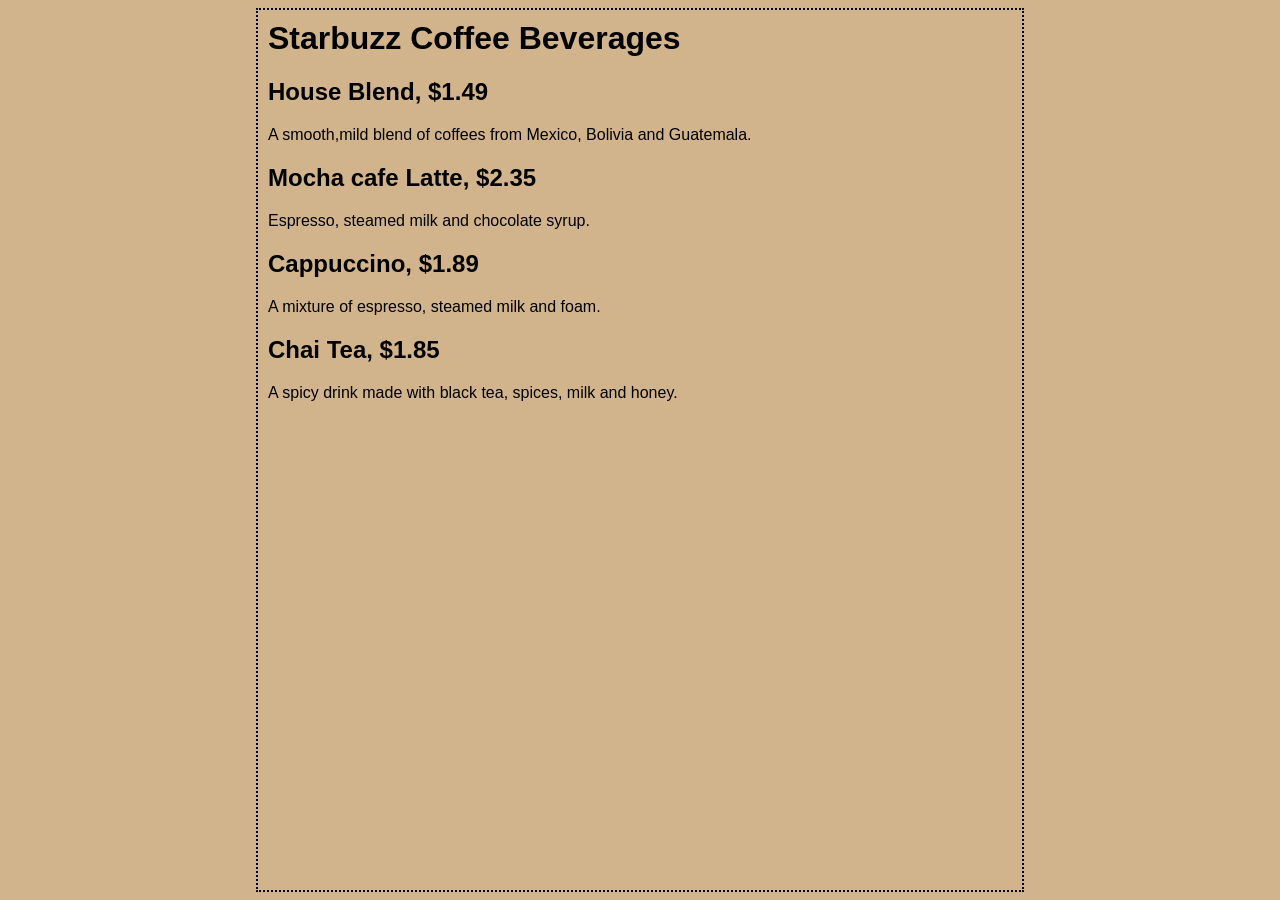
==== index.html @ a37685c5 "blog" ====
<html>
	<head>
		<title>Starbuzz Coffee</title>
		<style type="text/css">
		body{
			background-color:#d2b48c;
			margin-left:20%;
			margin-right:20%;
			border:2px dotted black;
			padding:10px 10px 10px 10px;
			font-family:sans-serif;
		}
		</style>
	</head>

	<body>
		<h1> Starbuzz Coffee Beverages </h1>

		<h2>House Blend, $1.49</h2>
		<p id="houseblend">A smooth,mild blend of coffees from Mexico, Bolivia and Guatemala.</p>

		<h2>Mocha cafe Latte, $2.35</h2>
		<p>Espresso, steamed milk and chocolate syrup.</p>

		<h2>Cappuccino, $1.89</h2>
		<p>A mixture of espresso, steamed milk and foam.</p>

		<h2>Chai Tea, $1.85</h2>
		<p>A spicy drink made with black tea, spices, milk and honey.</p>
	</body>
</html>
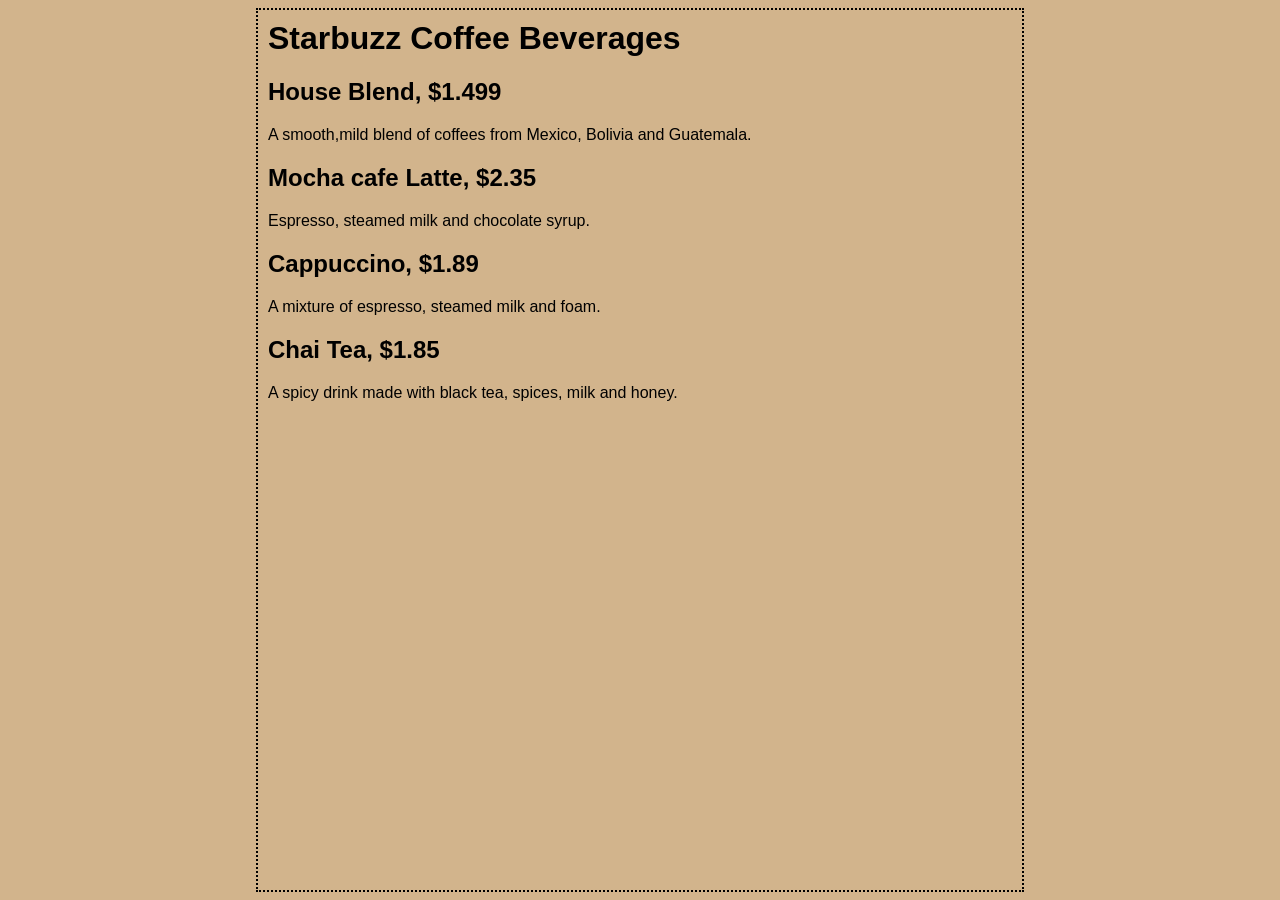
==== commit 9512ecbb: "测试" ====
--- a/index.html
+++ b/index.html
@@ -16,7 +16,7 @@
 	<body>
 		<h1> Starbuzz Coffee Beverages </h1>
 
-		<h2>House Blend, $1.49</h2>
+		<h2>House Blend, $1.499</h2>
 		<p id="houseblend">A smooth,mild blend of coffees from Mexico, Bolivia and Guatemala.</p>
 
 		<h2>Mocha cafe Latte, $2.35</h2>
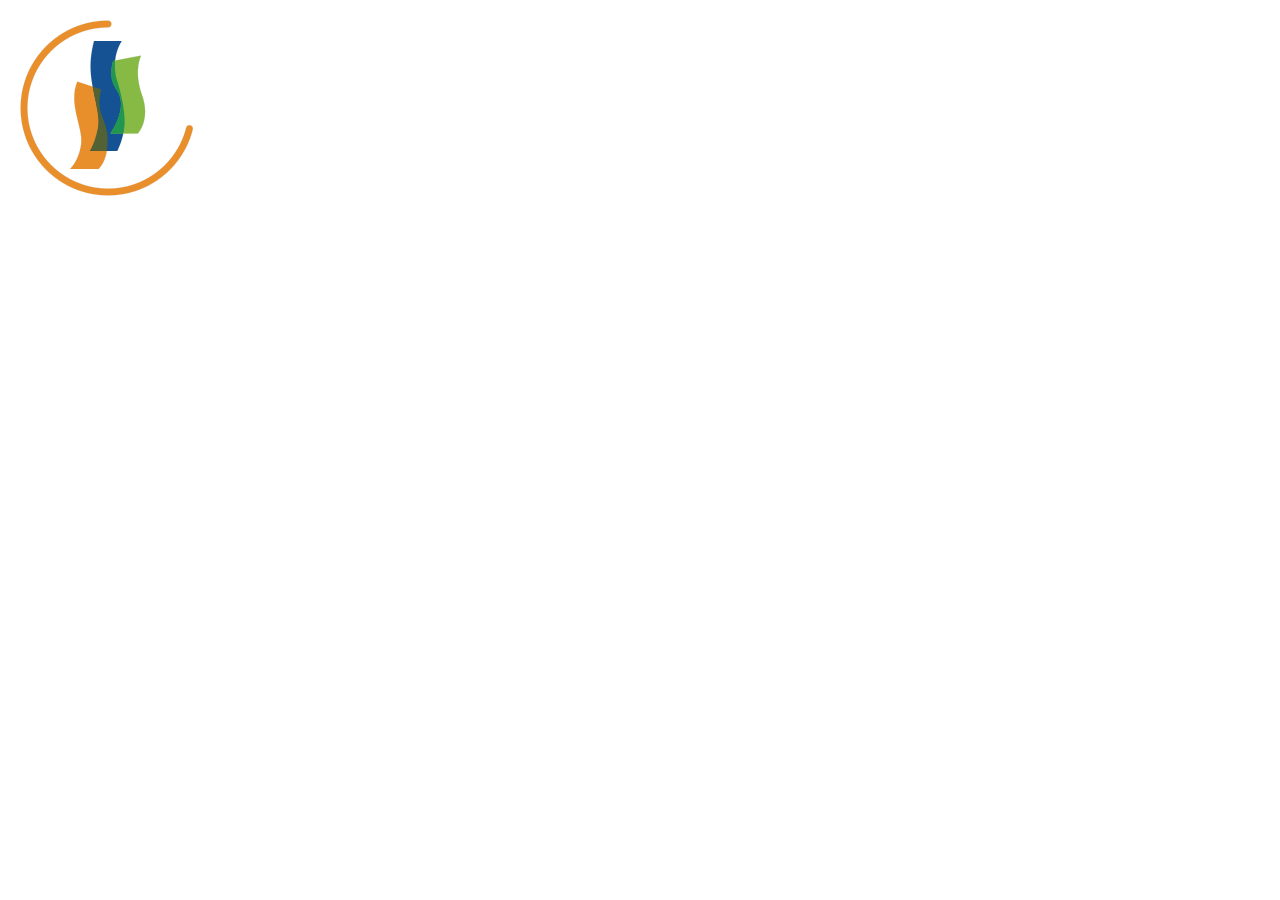
==== commit b2e0c1ac: "测试1" ====
--- a/index.html
+++ b/index.html
@@ -1,31 +1,81 @@
-<html>
-	<head>
-		<title>Starbuzz Coffee</title>
-		<style type="text/css">
-		body{
-			background-color:#d2b48c;
-			margin-left:20%;
-			margin-right:20%;
-			border:2px dotted black;
-			padding:10px 10px 10px 10px;
-			font-family:sans-serif;
-		}
-		</style>
-	</head>
+<!DOCTYPE html>
+<html lang="en">
+<head>
+    <meta http-equiv="Content-Type" content="text/html; charset=UTF-8">
+    <meta charset="utf-8">
+    <!-- <meta name="viewport" content="width=device-width,initial-scale=1"> -->
+    <meta name="viewport" content="user-scalable=no, initial-scale=1, maximum-scale=1, minimum-scale=1, width=device-width">
+    <meta http-equiv="X-UA-Compatible" content="IE=EmulateIE11">
+    <meta http-equiv="Expires" content="0">
+    <meta http-equiv="Pragma" content="no-cache">
+    <meta http-equiv="Cache-control" content="no-cache">
+    <meta http-equiv="Cache" content="no-cache">
+    <title>管养通</title>
+    <link rel="stylesheet" href="http://www.cewater.com.cn/3rd/element-ui2.4.8/lib/theme-chalk/index.css">
+    <link rel="stylesheet" href="./vendors/loaders.css">
+    <script type="text/javascript" src="http://webapi.amap.com/maps?v=1.4.4&key=2b1d267296f8bdb4d8b5f8b89c0b618b&plugin=AMap.Geocoder&plugin=AMap.Autocomplete"></script>
+    <!--引入高德地图UI组件库（1.0版本） -->
+    <script src="//webapi.amap.com/ui/1.0/main.js"></script>
 
-	<body>
-		<h1> Starbuzz Coffee Beverages </h1>
+    <!-- Bootstrap -->
+    <link href="http://www.ewateryun.com/3rd/bootstrap/dist/css/bootstrap.min.css" rel="stylesheet">
+    <!-- Font Awesome -->
+    <link href="./vendors/font-awesome/css/font-awesome.min.css" rel="stylesheet">
+    <link rel="stylesheet" href="../lib/arcgis/4.7/esri/css/main.css">
 
-		<h2>House Blend, $1.499</h2>
-		<p id="houseblend">A smooth,mild blend of coffees from Mexico, Bolivia and Guatemala.</p>
+    <!-- 引入样式 -->
+    <!--<link rel="stylesheet" href="https://unpkg.com/element-ui@1.4/lib/theme-default/index.css">-->
+</head>
 
-		<h2>Mocha cafe Latte, $2.35</h2>
-		<p>Espresso, steamed milk and chocolate syrup.</p>
-
-		<h2>Cappuccino, $1.89</h2>
-		<p>A mixture of espresso, steamed milk and foam.</p>
-
-		<h2>Chai Tea, $1.85</h2>
-		<p>A spicy drink made with black tea, spices, milk and honey.</p>
-	</body>
+<body class="app-body">
+<div id="app">
+    <show-big-image></show-big-image>
+    <div class="loadingMask" id="loadingMask">
+        <img src="./img/loadingLogo.gif">
+    </div>
+    <keep-alive>
+        <router-view></router-view>
+    </keep-alive>
+</div>
+<!-- jQuery -->
+<script src="./vendors/jquery/dist/jquery.min.js"></script>
+<!-- Bootstrap -->
+<script src="./vendors/bootstrap/dist/js/bootstrap.min.js"></script>
+<script src="http://www.ewateryun.com/3rd/vue2.5/dist/vue.min.js"></script>
+<script src="http://www.cewater.com.cn/3rd/element-ui2.4.8/lib/index.js"></script>
+<script src="../lib/arcgis/4.7/init.js"></script>
+<script type="text/javascript">
+    window.cesc = {
+        require: require,
+        define: define,
+        dojo: dojo
+    }
+</script>
+<!--webpack dll文件-->
+<script src=""></script>
+<!--
+<script type="text/javascript" src="./app.dc36a924.bundle.js"></script>-->
+ <script type="text/javascript" >
+    $.getScript("./app.dc36a924.bundle.js",function(){
+        console.log("脚本加载完成");
+                $('#loadingMask').hide();
+    });
+</script> 
+<!-- Custom Theme Scripts -->
+<script src="./vendors/custom.js"></script>
+<script type="text/javascript" src="cordova.js"></script>
+<!-- <script type="text/javascript">
+    window.onload=function(){
+        var socket = new SockJS("http://139.159.246.230:20881/endpointMain");
+        var stompClient = Stomp.over(socket);
+        var userInfo={
+            classes:"noon",
+            listUserNames:"[eadmin]",
+        };
+        stompClient.connect(userInfo, function () {
+            alert("f")
+        });
+    }
+</script> -->
+</body>
 </html>
--- a/vendors/loaders.css
+++ b/vendors/loaders.css
@@ -0,0 +1,2442 @@
+/**
+ *
+ * All animations must live in their own file
+ * in the animations directory and be included
+ * here.
+ *
+ */
+/**
+ * Styles shared by multiple animations
+ */
+@-webkit-keyframes scale {
+    0% {
+        -webkit-transform: scale(1);
+        transform: scale(1);
+        opacity: 1;
+    }
+
+    45% {
+        -webkit-transform: scale(0.1);
+        transform: scale(0.1);
+        opacity: 0.7;
+    }
+
+    80% {
+        -webkit-transform: scale(1);
+        transform: scale(1);
+        opacity: 1;
+    }
+}
+
+@keyframes scale {
+    0% {
+        -webkit-transform: scale(1);
+        transform: scale(1);
+        opacity: 1;
+    }
+
+    45% {
+        -webkit-transform: scale(0.1);
+        transform: scale(0.1);
+        opacity: 0.7;
+    }
+
+    80% {
+        -webkit-transform: scale(1);
+        transform: scale(1);
+        opacity: 1;
+    }
+}
+
+.ball-pulse > div:nth-child(0) {
+    -webkit-animation: scale 0.75s 0s infinite cubic-bezier(.2, .68, .18, 1.08);
+    animation: scale 0.75s 0s infinite cubic-bezier(.2, .68, .18, 1.08);
+}
+
+.ball-pulse > div:nth-child(1) {
+    -webkit-animation: scale 0.75s 0.12s infinite cubic-bezier(.2, .68, .18, 1.08);
+    animation: scale 0.75s 0.12s infinite cubic-bezier(.2, .68, .18, 1.08);
+}
+
+.ball-pulse > div:nth-child(2) {
+    -webkit-animation: scale 0.75s 0.24s infinite cubic-bezier(.2, .68, .18, 1.08);
+    animation: scale 0.75s 0.24s infinite cubic-bezier(.2, .68, .18, 1.08);
+}
+
+.ball-pulse > div:nth-child(3) {
+    -webkit-animation: scale 0.75s 0.36s infinite cubic-bezier(.2, .68, .18, 1.08);
+    animation: scale 0.75s 0.36s infinite cubic-bezier(.2, .68, .18, 1.08);
+}
+
+.ball-pulse > div {
+    background-color: #fff;
+    width: 15px;
+    height: 15px;
+    border-radius: 100%;
+    margin: 2px;
+    -webkit-animation-fill-mode: both;
+    animation-fill-mode: both;
+    display: inline-block;
+}
+
+@-webkit-keyframes ball-pulse-sync {
+    33% {
+        -webkit-transform: translateY(10px);
+        transform: translateY(10px);
+    }
+
+    66% {
+        -webkit-transform: translateY(-10px);
+        transform: translateY(-10px);
+    }
+
+    100% {
+        -webkit-transform: translateY(0);
+        transform: translateY(0);
+    }
+}
+
+@keyframes ball-pulse-sync {
+    33% {
+        -webkit-transform: translateY(10px);
+        transform: translateY(10px);
+    }
+
+    66% {
+        -webkit-transform: translateY(-10px);
+        transform: translateY(-10px);
+    }
+
+    100% {
+        -webkit-transform: translateY(0);
+        transform: translateY(0);
+    }
+}
+
+.ball-pulse-sync > div:nth-child(0) {
+    -webkit-animation: ball-pulse-sync 0.6s 0s infinite ease-in-out;
+    animation: ball-pulse-sync 0.6s 0s infinite ease-in-out;
+}
+
+.ball-pulse-sync > div:nth-child(1) {
+    -webkit-animation: ball-pulse-sync 0.6s 0.07s infinite ease-in-out;
+    animation: ball-pulse-sync 0.6s 0.07s infinite ease-in-out;
+}
+
+.ball-pulse-sync > div:nth-child(2) {
+    -webkit-animation: ball-pulse-sync 0.6s 0.14s infinite ease-in-out;
+    animation: ball-pulse-sync 0.6s 0.14s infinite ease-in-out;
+}
+
+.ball-pulse-sync > div:nth-child(3) {
+    -webkit-animation: ball-pulse-sync 0.6s 0.21s infinite ease-in-out;
+    animation: ball-pulse-sync 0.6s 0.21s infinite ease-in-out;
+}
+
+.ball-pulse-sync > div:nth-child(4) {
+    -webkit-animation: ball-pulse-sync 0.6s 0.28s infinite ease-in-out;
+    animation: ball-pulse-sync 0.6s 0.28s infinite ease-in-out;
+}
+
+.ball-pulse-sync > div:nth-child(5) {
+    -webkit-animation: ball-pulse-sync 0.6s 0.35s infinite ease-in-out;
+    animation: ball-pulse-sync 0.6s 0.35s infinite ease-in-out;
+}
+
+.ball-pulse-sync > div {
+    background-color: darkgray;
+    width: 15px;
+    height: 15px;
+    border-radius: 100%;
+    margin: 2px;
+    -webkit-animation-fill-mode: both;
+    animation-fill-mode: both;
+    display: inline-block;
+}
+
+@-webkit-keyframes ball-scale {
+    0% {
+        -webkit-transform: scale(0);
+        transform: scale(0);
+    }
+
+    100% {
+        -webkit-transform: scale(1);
+        transform: scale(1);
+        opacity: 0;
+    }
+}
+
+@keyframes ball-scale {
+    0% {
+        -webkit-transform: scale(0);
+        transform: scale(0);
+    }
+
+    100% {
+        -webkit-transform: scale(1);
+        transform: scale(1);
+        opacity: 0;
+    }
+}
+
+.ball-scale > div {
+    background-color: #fff;
+    width: 15px;
+    height: 15px;
+    border-radius: 100%;
+    margin: 2px;
+    -webkit-animation-fill-mode: both;
+    animation-fill-mode: both;
+    display: inline-block;
+    height: 60px;
+    width: 60px;
+    -webkit-animation: ball-scale 1s 0s ease-in-out infinite;
+    animation: ball-scale 1s 0s ease-in-out infinite;
+}
+
+@-webkit-keyframes rotate {
+    0% {
+        -webkit-transform: rotate(0deg);
+        transform: rotate(0deg);
+    }
+
+    50% {
+        -webkit-transform: rotate(180deg);
+        transform: rotate(180deg);
+    }
+
+    100% {
+        -webkit-transform: rotate(360deg);
+        transform: rotate(360deg);
+    }
+}
+
+@keyframes rotate {
+    0% {
+        -webkit-transform: rotate(0deg);
+        transform: rotate(0deg);
+    }
+
+    50% {
+        -webkit-transform: rotate(180deg);
+        transform: rotate(180deg);
+    }
+
+    100% {
+        -webkit-transform: rotate(360deg);
+        transform: rotate(360deg);
+    }
+}
+
+.ball-rotate {
+    position: relative;
+}
+
+.ball-rotate > div {
+    background-color: #fff;
+    width: 15px;
+    height: 15px;
+    border-radius: 100%;
+    margin: 2px;
+    -webkit-animation-fill-mode: both;
+    animation-fill-mode: both;
+    position: relative;
+}
+
+.ball-rotate > div:first-child {
+    -webkit-animation: rotate 1s 0s cubic-bezier(.7, -.13, .22, .86) infinite;
+    animation: rotate 1s 0s cubic-bezier(.7, -.13, .22, .86) infinite;
+}
+
+.ball-rotate > div:before, .ball-rotate > div:after {
+    background-color: #fff;
+    width: 15px;
+    height: 15px;
+    border-radius: 100%;
+    margin: 2px;
+    content: "";
+    position: absolute;
+    opacity: 0.8;
+}
+
+.ball-rotate > div:before {
+    top: 0px;
+    left: -28px;
+}
+
+.ball-rotate > div:after {
+    top: 0px;
+    left: 25px;
+}
+
+@keyframes rotate {
+    0% {
+        -webkit-transform: rotate(0deg) scale(1);
+        transform: rotate(0deg) scale(1);
+    }
+
+    50% {
+        -webkit-transform: rotate(180deg) scale(0.6);
+        transform: rotate(180deg) scale(0.6);
+    }
+
+    100% {
+        -webkit-transform: rotate(360deg) scale(1);
+        transform: rotate(360deg) scale(1);
+    }
+}
+
+.ball-clip-rotate > div {
+    background-color: #fff;
+    width: 15px;
+    height: 15px;
+    border-radius: 100%;
+    margin: 2px;
+    -webkit-animation-fill-mode: both;
+    animation-fill-mode: both;
+    border: 2px solid #fff;
+    border-bottom-color: transparent;
+    height: 25px;
+    width: 25px;
+    background: transparent !important;
+    display: inline-block;
+    -webkit-animation: rotate 0.75s 0s linear infinite;
+    animation: rotate 0.75s 0s linear infinite;
+}
+
+@keyframes rotate {
+    0% {
+        -webkit-transform: rotate(0deg) scale(1);
+        transform: rotate(0deg) scale(1);
+    }
+
+    50% {
+        -webkit-transform: rotate(180deg) scale(0.6);
+        transform: rotate(180deg) scale(0.6);
+    }
+
+    100% {
+        -webkit-transform: rotate(360deg) scale(1);
+        transform: rotate(360deg) scale(1);
+    }
+}
+
+@keyframes scale {
+    30% {
+        -webkit-transform: scale(0.3);
+        transform: scale(0.3);
+    }
+
+    100% {
+        -webkit-transform: scale(1);
+        transform: scale(1);
+    }
+}
+
+.ball-clip-rotate-pulse {
+    position: relative;
+    -webkit-transform: translateY(-15px);
+    -ms-transform: translateY(-15px);
+    transform: translateY(-15px);
+}
+
+.ball-clip-rotate-pulse > div {
+    -webkit-animation-fill-mode: both;
+    animation-fill-mode: both;
+    position: absolute;
+    top: 0px;
+    left: 0px;
+    border-radius: 100%;
+}
+
+.ball-clip-rotate-pulse > div:first-child {
+    background: #fff;
+    height: 16px;
+    width: 16px;
+    top: 9px;
+    left: 9px;
+    -webkit-animation: scale 1s 0s cubic-bezier(.09, .57, .49, .9) infinite;
+    animation: scale 1s 0s cubic-bezier(.09, .57, .49, .9) infinite;
+}
+
+.ball-clip-rotate-pulse > div:last-child {
+    position: absolute;
+    border: 2px solid #fff;
+    width: 30px;
+    height: 30px;
+    background: transparent;
+    border: 2px solid;
+    border-color: #fff transparent #fff transparent;
+    -webkit-animation: rotate 1s 0s cubic-bezier(.09, .57, .49, .9) infinite;
+    animation: rotate 1s 0s cubic-bezier(.09, .57, .49, .9) infinite;
+    -webkit-animation-duration: 1s;
+    animation-duration: 1s;
+}
+
+@keyframes rotate {
+    0% {
+        -webkit-transform: rotate(0deg) scale(1);
+        transform: rotate(0deg) scale(1);
+    }
+
+    50% {
+        -webkit-transform: rotate(180deg) scale(0.6);
+        transform: rotate(180deg) scale(0.6);
+    }
+
+    100% {
+        -webkit-transform: rotate(360deg) scale(1);
+        transform: rotate(360deg) scale(1);
+    }
+}
+
+.ball-clip-rotate-multiple {
+    position: relative;
+}
+
+.ball-clip-rotate-multiple > div {
+    -webkit-animation-fill-mode: both;
+    animation-fill-mode: both;
+    position: absolute;
+    left: 0px;
+    top: 0px;
+    border: 2px solid #fff;
+    border-bottom-color: transparent;
+    border-top-color: transparent;
+    border-radius: 100%;
+    height: 35px;
+    width: 35px;
+    -webkit-animation: rotate 1s 0s ease-in-out infinite;
+    animation: rotate 1s 0s ease-in-out infinite;
+}
+
+.ball-clip-rotate-multiple > div:last-child {
+    display: inline-block;
+    top: 10px;
+    left: 10px;
+    width: 15px;
+    height: 15px;
+    -webkit-animation-duration: 0.5s;
+    animation-duration: 0.5s;
+    border-color: #fff transparent #fff transparent;
+    -webkit-animation-direction: reverse;
+    animation-direction: reverse;
+}
+
+@-webkit-keyframes ball-scale-ripple {
+    0% {
+        -webkit-transform: scale(0.1);
+        transform: scale(0.1);
+        opacity: 1;
+    }
+
+    70% {
+        -webkit-transform: scale(1);
+        transform: scale(1);
+        opacity: 0.7;
+    }
+
+    100% {
+        opacity: 0.0;
+    }
+}
+
+@keyframes ball-scale-ripple {
+    0% {
+        -webkit-transform: scale(0.1);
+        transform: scale(0.1);
+        opacity: 1;
+    }
+
+    70% {
+        -webkit-transform: scale(1);
+        transform: scale(1);
+        opacity: 0.7;
+    }
+
+    100% {
+        opacity: 0.0;
+    }
+}
+
+.ball-scale-ripple > div {
+    -webkit-animation-fill-mode: both;
+    animation-fill-mode: both;
+    height: 50px;
+    width: 50px;
+    border-radius: 100%;
+    border: 2px solid #fff;
+    -webkit-animation: ball-scale-ripple 1s 0s infinite cubic-bezier(.21, .53, .56, .8);
+    animation: ball-scale-ripple 1s 0s infinite cubic-bezier(.21, .53, .56, .8);
+}
+
+@-webkit-keyframes ball-scale-ripple-multiple {
+    0% {
+        -webkit-transform: scale(0.1);
+        transform: scale(0.1);
+        opacity: 1;
+    }
+
+    70% {
+        -webkit-transform: scale(1);
+        transform: scale(1);
+        opacity: 0.7;
+    }
+
+    100% {
+        opacity: 0.0;
+    }
+}
+
+@keyframes ball-scale-ripple-multiple {
+    0% {
+        -webkit-transform: scale(0.1);
+        transform: scale(0.1);
+        opacity: 1;
+    }
+
+    70% {
+        -webkit-transform: scale(1);
+        transform: scale(1);
+        opacity: 0.7;
+    }
+
+    100% {
+        opacity: 0.0;
+    }
+}
+
+.ball-scale-ripple-multiple {
+    position: relative;
+    -webkit-transform: translateY(-25px);
+    -ms-transform: translateY(-25px);
+    transform: translateY(-25px);
+}
+
+.ball-scale-ripple-multiple > div:nth-child(0) {
+    -webkit-animation-delay: -0.2s;
+    animation-delay: -0.2s;
+}
+
+.ball-scale-ripple-multiple > div:nth-child(1) {
+    -webkit-animation-delay: 0s;
+    animation-delay: 0s;
+}
+
+.ball-scale-ripple-multiple > div:nth-child(2) {
+    -webkit-animation-delay: 0.2s;
+    animation-delay: 0.2s;
+}
+
+.ball-scale-ripple-multiple > div:nth-child(3) {
+    -webkit-animation-delay: 0.4s;
+    animation-delay: 0.4s;
+}
+
+.ball-scale-ripple-multiple > div {
+    -webkit-animation-fill-mode: both;
+    animation-fill-mode: both;
+    position: absolute;
+    top: 0;
+    left: 0;
+    width: 50px;
+    height: 50px;
+    border-radius: 100%;
+    border: 2px solid #fff;
+    -webkit-animation: ball-scale-ripple-multiple 1.25s 0s infinite cubic-bezier(.21, .53, .56, .8);
+    animation: ball-scale-ripple-multiple 1.25s 0s infinite cubic-bezier(.21, .53, .56, .8);
+}
+
+@-webkit-keyframes ball-beat {
+    50% {
+        opacity: 0.2;
+        -webkit-transform: scale(0.75);
+        transform: scale(0.75);
+    }
+
+    100% {
+        opacity: 1;
+        -webkit-transform: scale(1);
+        transform: scale(1);
+    }
+}
+
+@keyframes ball-beat {
+    50% {
+        opacity: 0.2;
+        -webkit-transform: scale(0.75);
+        transform: scale(0.75);
+    }
+
+    100% {
+        opacity: 1;
+        -webkit-transform: scale(1);
+        transform: scale(1);
+    }
+}
+
+.ball-beat > div {
+    background-color: #fff;
+    width: 15px;
+    height: 15px;
+    border-radius: 100%;
+    margin: 2px;
+    -webkit-animation-fill-mode: both;
+    animation-fill-mode: both;
+    display: inline-block;
+    -webkit-animation: ball-beat 0.7s 0s infinite linear;
+    animation: ball-beat 0.7s 0s infinite linear;
+}
+
+.ball-beat > div:nth-child(2n-1) {
+    -webkit-animation-delay: 0.35s !important;
+    animation-delay: 0.35s !important;
+}
+
+@-webkit-keyframes ball-scale-multiple {
+    0% {
+        -webkit-transform: scale(0);
+        transform: scale(0);
+        opacity: 0;
+    }
+
+    5% {
+        opacity: 1;
+    }
+
+    100% {
+        -webkit-transform: scale(1);
+        transform: scale(1);
+        opacity: 0;
+    }
+}
+
+@keyframes ball-scale-multiple {
+    0% {
+        -webkit-transform: scale(0);
+        transform: scale(0);
+        opacity: 0;
+    }
+
+    5% {
+        opacity: 1;
+    }
+
+    100% {
+        -webkit-transform: scale(1);
+        transform: scale(1);
+        opacity: 0;
+    }
+}
+
+.ball-scale-multiple {
+    position: relative;
+    -webkit-transform: translateY(-30px);
+    -ms-transform: translateY(-30px);
+    transform: translateY(-30px);
+}
+
+.ball-scale-multiple > div:nth-child(2) {
+    -webkit-animation-delay: 0.2s;
+    animation-delay: 0.2s;
+}
+
+.ball-scale-multiple > div:nth-child(3) {
+    -webkit-animation-delay: 0.4s;
+    animation-delay: 0.4s;
+}
+
+.ball-scale-multiple > div {
+    background-color: #fff;
+    width: 15px;
+    height: 15px;
+    border-radius: 100%;
+    margin: 2px;
+    -webkit-animation-fill-mode: both;
+    animation-fill-mode: both;
+    position: absolute;
+    left: 0px;
+    top: 0px;
+    opacity: 0;
+    margin: 0;
+    width: 60px;
+    height: 60px;
+    -webkit-animation: ball-scale-multiple 1s 0s linear infinite;
+    animation: ball-scale-multiple 1s 0s linear infinite;
+}
+
+@-webkit-keyframes ball-triangle-path-1 {
+    33% {
+        -webkit-transform: translate(25px, -50px);
+        transform: translate(25px, -50px);
+    }
+
+    66% {
+        -webkit-transform: translate(50px, 0px);
+        transform: translate(50px, 0px);
+    }
+
+    100% {
+        -webkit-transform: translate(0px, 0px);
+        transform: translate(0px, 0px);
+    }
+}
+
+@keyframes ball-triangle-path-1 {
+    33% {
+        -webkit-transform: translate(25px, -50px);
+        transform: translate(25px, -50px);
+    }
+
+    66% {
+        -webkit-transform: translate(50px, 0px);
+        transform: translate(50px, 0px);
+    }
+
+    100% {
+        -webkit-transform: translate(0px, 0px);
+        transform: translate(0px, 0px);
+    }
+}
+
+@-webkit-keyframes ball-triangle-path-2 {
+    33% {
+        -webkit-transform: translate(25px, 50px);
+        transform: translate(25px, 50px);
+    }
+
+    66% {
+        -webkit-transform: translate(-25px, 50px);
+        transform: translate(-25px, 50px);
+    }
+
+    100% {
+        -webkit-transform: translate(0px, 0px);
+        transform: translate(0px, 0px);
+    }
+}
+
+@keyframes ball-triangle-path-2 {
+    33% {
+        -webkit-transform: translate(25px, 50px);
+        transform: translate(25px, 50px);
+    }
+
+    66% {
+        -webkit-transform: translate(-25px, 50px);
+        transform: translate(-25px, 50px);
+    }
+
+    100% {
+        -webkit-transform: translate(0px, 0px);
+        transform: translate(0px, 0px);
+    }
+}
+
+@-webkit-keyframes ball-triangle-path-3 {
+    33% {
+        -webkit-transform: translate(-50px, 0px);
+        transform: translate(-50px, 0px);
+    }
+
+    66% {
+        -webkit-transform: translate(-25px, -50px);
+        transform: translate(-25px, -50px);
+    }
+
+    100% {
+        -webkit-transform: translate(0px, 0px);
+        transform: translate(0px, 0px);
+    }
+}
+
+@keyframes ball-triangle-path-3 {
+    33% {
+        -webkit-transform: translate(-50px, 0px);
+        transform: translate(-50px, 0px);
+    }
+
+    66% {
+        -webkit-transform: translate(-25px, -50px);
+        transform: translate(-25px, -50px);
+    }
+
+    100% {
+        -webkit-transform: translate(0px, 0px);
+        transform: translate(0px, 0px);
+    }
+}
+
+.ball-triangle-path {
+    position: relative;
+    -webkit-transform: translate(-25px, -25px);
+    -ms-transform: translate(-25px, -25px);
+    transform: translate(-25px, -25px);
+}
+
+.ball-triangle-path > div:nth-child(1) {
+    -webkit-animation-name: ball-triangle-path-1;
+    animation-name: ball-triangle-path-1;
+    -webkit-animation-delay: 0;
+    animation-delay: 0;
+    -webkit-animation-duration: 2s;
+    animation-duration: 2s;
+    -webkit-animation-timing-function: ease-in-out;
+    animation-timing-function: ease-in-out;
+    -webkit-animation-iteration-count: infinite;
+    animation-iteration-count: infinite;
+}
+
+.ball-triangle-path > div:nth-child(2) {
+    -webkit-animation-name: ball-triangle-path-2;
+    animation-name: ball-triangle-path-2;
+    -webkit-animation-delay: 0;
+    animation-delay: 0;
+    -webkit-animation-duration: 2s;
+    animation-duration: 2s;
+    -webkit-animation-timing-function: ease-in-out;
+    animation-timing-function: ease-in-out;
+    -webkit-animation-iteration-count: infinite;
+    animation-iteration-count: infinite;
+}
+
+.ball-triangle-path > div:nth-child(3) {
+    -webkit-animation-name: ball-triangle-path-3;
+    animation-name: ball-triangle-path-3;
+    -webkit-animation-delay: 0;
+    animation-delay: 0;
+    -webkit-animation-duration: 2s;
+    animation-duration: 2s;
+    -webkit-animation-timing-function: ease-in-out;
+    animation-timing-function: ease-in-out;
+    -webkit-animation-iteration-count: infinite;
+    animation-iteration-count: infinite;
+}
+
+.ball-triangle-path > div {
+    -webkit-animation-fill-mode: both;
+    animation-fill-mode: both;
+    position: absolute;
+    width: 10px;
+    height: 10px;
+    border-radius: 100%;
+    border: 1px solid #fff;
+}
+
+.ball-triangle-path > div:nth-of-type(1) {
+    top: 50px;
+}
+
+.ball-triangle-path > div:nth-of-type(2) {
+    left: 25px;
+}
+
+.ball-triangle-path > div:nth-of-type(3) {
+    top: 50px;
+    left: 50px;
+}
+
+@-webkit-keyframes ball-pulse-rise-even {
+    0% {
+        -webkit-transform: scale(1.1);
+        transform: scale(1.1);
+    }
+
+    25% {
+        -webkit-transform: translateY(-30px);
+        transform: translateY(-30px);
+    }
+
+    50% {
+        -webkit-transform: scale(0.4);
+        transform: scale(0.4);
+    }
+
+    75% {
+        -webkit-transform: translateY(30px);
+        transform: translateY(30px);
+    }
+
+    100% {
+        -webkit-transform: translateY(0);
+        transform: translateY(0);
+        -webkit-transform: scale(1);
+        transform: scale(1);
+    }
+}
+
+@keyframes ball-pulse-rise-even {
+    0% {
+        -webkit-transform: scale(1.1);
+        transform: scale(1.1);
+    }
+
+    25% {
+        -webkit-transform: translateY(-30px);
+        transform: translateY(-30px);
+    }
+
+    50% {
+        -webkit-transform: scale(0.4);
+        transform: scale(0.4);
+    }
+
+    75% {
+        -webkit-transform: translateY(30px);
+        transform: translateY(30px);
+    }
+
+    100% {
+        -webkit-transform: translateY(0);
+        transform: translateY(0);
+        -webkit-transform: scale(1);
+        transform: scale(1);
+    }
+}
+
+@-webkit-keyframes ball-pulse-rise-odd {
+    0% {
+        -webkit-transform: scale(0.4);
+        transform: scale(0.4);
+    }
+
+    25% {
+        -webkit-transform: translateY(30px);
+        transform: translateY(30px);
+    }
+
+    50% {
+        -webkit-transform: scale(1.1);
+        transform: scale(1.1);
+    }
+
+    75% {
+        -webkit-transform: translateY(-30px);
+        transform: translateY(-30px);
+    }
+
+    100% {
+        -webkit-transform: translateY(0);
+        transform: translateY(0);
+        -webkit-transform: scale(0.75);
+        transform: scale(0.75);
+    }
+}
+
+@keyframes ball-pulse-rise-odd {
+    0% {
+        -webkit-transform: scale(0.4);
+        transform: scale(0.4);
+    }
+
+    25% {
+        -webkit-transform: translateY(30px);
+        transform: translateY(30px);
+    }
+
+    50% {
+        -webkit-transform: scale(1.1);
+        transform: scale(1.1);
+    }
+
+    75% {
+        -webkit-transform: translateY(-30px);
+        transform: translateY(-30px);
+    }
+
+    100% {
+        -webkit-transform: translateY(0);
+        transform: translateY(0);
+        -webkit-transform: scale(0.75);
+        transform: scale(0.75);
+    }
+}
+
+.ball-pulse-rise > div {
+    background-color: #fff;
+    width: 15px;
+    height: 15px;
+    border-radius: 100%;
+    margin: 2px;
+    -webkit-animation-fill-mode: both;
+    animation-fill-mode: both;
+    display: inline-block;
+    -webkit-animation-duration: 1s;
+    animation-duration: 1s;
+    -webkit-animation-timing-function: cubic-bezier(.15, .46, .9, .6);
+    animation-timing-function: cubic-bezier(.15, .46, .9, .6);
+    -webkit-animation-iteration-count: infinite;
+    animation-iteration-count: infinite;
+    -webkit-animation-delay: 0;
+    animation-delay: 0;
+}
+
+.ball-pulse-rise > div:nth-child(2n) {
+    -webkit-animation-name: ball-pulse-rise-even;
+    animation-name: ball-pulse-rise-even;
+}
+
+.ball-pulse-rise > div:nth-child(2n-1) {
+    -webkit-animation-name: ball-pulse-rise-odd;
+    animation-name: ball-pulse-rise-odd;
+}
+
+@-webkit-keyframes ball-grid-beat {
+    50% {
+        opacity: 0.7;
+    }
+
+    100% {
+        opacity: 1;
+    }
+}
+
+@keyframes ball-grid-beat {
+    50% {
+        opacity: 0.7;
+    }
+
+    100% {
+        opacity: 1;
+    }
+}
+
+.ball-grid-beat {
+    width: 57px;
+}
+
+.ball-grid-beat > div:nth-child(1) {
+    -webkit-animation-delay: 0.36s;
+    animation-delay: 0.36s;
+    -webkit-animation-duration: 0.96s;
+    animation-duration: 0.96s;
+}
+
+.ball-grid-beat > div:nth-child(2) {
+    -webkit-animation-delay: 0.4s;
+    animation-delay: 0.4s;
+    -webkit-animation-duration: 0.93s;
+    animation-duration: 0.93s;
+}
+
+.ball-grid-beat > div:nth-child(3) {
+    -webkit-animation-delay: 0.68s;
+    animation-delay: 0.68s;
+    -webkit-animation-duration: 1.19s;
+    animation-duration: 1.19s;
+}
+
+.ball-grid-beat > div:nth-child(4) {
+    -webkit-animation-delay: 0.41s;
+    animation-delay: 0.41s;
+    -webkit-animation-duration: 1.13s;
+    animation-duration: 1.13s;
+}
+
+.ball-grid-beat > div:nth-child(5) {
+    -webkit-animation-delay: 0.71s;
+    animation-delay: 0.71s;
+    -webkit-animation-duration: 1.34s;
+    animation-duration: 1.34s;
+}
+
+.ball-grid-beat > div:nth-child(6) {
+    -webkit-animation-delay: -0.15s;
+    animation-delay: -0.15s;
+    -webkit-animation-duration: 0.94s;
+    animation-duration: 0.94s;
+}
+
+.ball-grid-beat > div:nth-child(7) {
+    -webkit-animation-delay: -0.12s;
+    animation-delay: -0.12s;
+    -webkit-animation-duration: 1.2s;
+    animation-duration: 1.2s;
+}
+
+.ball-grid-beat > div:nth-child(8) {
+    -webkit-animation-delay: 0.01s;
+    animation-delay: 0.01s;
+    -webkit-animation-duration: 0.82s;
+    animation-duration: 0.82s;
+}
+
+.ball-grid-beat > div:nth-child(9) {
+    -webkit-animation-delay: 0.32s;
+    animation-delay: 0.32s;
+    -webkit-animation-duration: 1.19s;
+    animation-duration: 1.19s;
+}
+
+.ball-grid-beat > div {
+    background-color: #fff;
+    width: 15px;
+    height: 15px;
+    border-radius: 100%;
+    margin: 2px;
+    -webkit-animation-fill-mode: both;
+    animation-fill-mode: both;
+    display: inline-block;
+    float: left;
+    -webkit-animation-name: ball-grid-beat;
+    animation-name: ball-grid-beat;
+    -webkit-animation-iteration-count: infinite;
+    animation-iteration-count: infinite;
+    -webkit-animation-delay: 0;
+    animation-delay: 0;
+}
+
+@-webkit-keyframes ball-grid-pulse {
+    0% {
+        -webkit-transform: scale(1);
+        transform: scale(1);
+    }
+
+    50% {
+        -webkit-transform: scale(0.5);
+        transform: scale(0.5);
+        opacity: 0.7;
+    }
+
+    100% {
+        -webkit-transform: scale(1);
+        transform: scale(1);
+        opacity: 1;
+    }
+}
+
+@keyframes ball-grid-pulse {
+    0% {
+        -webkit-transform: scale(1);
+        transform: scale(1);
+    }
+
+    50% {
+        -webkit-transform: scale(0.5);
+        transform: scale(0.5);
+        opacity: 0.7;
+    }
+
+    100% {
+        -webkit-transform: scale(1);
+        transform: scale(1);
+        opacity: 1;
+    }
+}
+
+.ball-grid-pulse {
+    width: 57px;
+}
+
+.ball-grid-pulse > div:nth-child(1) {
+    -webkit-animation-delay: -0.06s;
+    animation-delay: -0.06s;
+    -webkit-animation-duration: 0.72s;
+    animation-duration: 0.72s;
+}
+
+.ball-grid-pulse > div:nth-child(2) {
+    -webkit-animation-delay: 0.25s;
+    animation-delay: 0.25s;
+    -webkit-animation-duration: 1.02s;
+    animation-duration: 1.02s;
+}
+
+.ball-grid-pulse > div:nth-child(3) {
+    -webkit-animation-delay: -0.17s;
+    animation-delay: -0.17s;
+    -webkit-animation-duration: 1.28s;
+    animation-duration: 1.28s;
+}
+
+.ball-grid-pulse > div:nth-child(4) {
+    -webkit-animation-delay: 0.48s;
+    animation-delay: 0.48s;
+    -webkit-animation-duration: 1.42s;
+    animation-duration: 1.42s;
+}
+
+.ball-grid-pulse > div:nth-child(5) {
+    -webkit-animation-delay: 0.31s;
+    animation-delay: 0.31s;
+    -webkit-animation-duration: 1.45s;
+    animation-duration: 1.45s;
+}
+
+.ball-grid-pulse > div:nth-child(6) {
+    -webkit-animation-delay: 0.03s;
+    animation-delay: 0.03s;
+    -webkit-animation-duration: 1.18s;
+    animation-duration: 1.18s;
+}
+
+.ball-grid-pulse > div:nth-child(7) {
+    -webkit-animation-delay: 0.46s;
+    animation-delay: 0.46s;
+    -webkit-animation-duration: 0.87s;
+    animation-duration: 0.87s;
+}
+
+.ball-grid-pulse > div:nth-child(8) {
+    -webkit-animation-delay: 0.78s;
+    animation-delay: 0.78s;
+    -webkit-animation-duration: 1.45s;
+    animation-duration: 1.45s;
+}
+
+.ball-grid-pulse > div:nth-child(9) {
+    -webkit-animation-delay: 0.45s;
+    animation-delay: 0.45s;
+    -webkit-animation-duration: 1.06s;
+    animation-duration: 1.06s;
+}
+
+.ball-grid-pulse > div {
+    background-color: #fff;
+    width: 15px;
+    height: 15px;
+    border-radius: 100%;
+    margin: 2px;
+    -webkit-animation-fill-mode: both;
+    animation-fill-mode: both;
+    display: inline-block;
+    float: left;
+    -webkit-animation-name: ball-grid-pulse;
+    animation-name: ball-grid-pulse;
+    -webkit-animation-iteration-count: infinite;
+    animation-iteration-count: infinite;
+    -webkit-animation-delay: 0;
+    animation-delay: 0;
+}
+
+@-webkit-keyframes ball-spin-fade-loader {
+    50% {
+        opacity: 0.3;
+        -webkit-transform: scale(0.4);
+        transform: scale(0.4);
+    }
+
+    100% {
+        opacity: 1;
+        -webkit-transform: scale(1);
+        transform: scale(1);
+    }
+}
+
+@keyframes ball-spin-fade-loader {
+    50% {
+        opacity: 0.3;
+        -webkit-transform: scale(0.4);
+        transform: scale(0.4);
+    }
+
+    100% {
+        opacity: 1;
+        -webkit-transform: scale(1);
+        transform: scale(1);
+    }
+}
+
+.ball-spin-fade-loader {
+    position: relative;
+}
+
+.ball-spin-fade-loader > div:nth-child(1) {
+    top: 25px;
+    left: 0;
+    -webkit-animation: ball-spin-fade-loader 1s 0s infinite linear;
+    animation: ball-spin-fade-loader 1s 0s infinite linear;
+}
+
+.ball-spin-fade-loader > div:nth-child(2) {
+    top: 17.04545px;
+    left: 17.04545px;
+    -webkit-animation: ball-spin-fade-loader 1s 0.12s infinite linear;
+    animation: ball-spin-fade-loader 1s 0.12s infinite linear;
+}
+
+.ball-spin-fade-loader > div:nth-child(3) {
+    top: 0;
+    left: 25px;
+    -webkit-animation: ball-spin-fade-loader 1s 0.24s infinite linear;
+    animation: ball-spin-fade-loader 1s 0.24s infinite linear;
+}
+
+.ball-spin-fade-loader > div:nth-child(4) {
+    top: -17.04545px;
+    left: 17.04545px;
+    -webkit-animation: ball-spin-fade-loader 1s 0.36s infinite linear;
+    animation: ball-spin-fade-loader 1s 0.36s infinite linear;
+}
+
+.ball-spin-fade-loader > div:nth-child(5) {
+    top: -25px;
+    left: 0;
+    -webkit-animation: ball-spin-fade-loader 1s 0.48s infinite linear;
+    animation: ball-spin-fade-loader 1s 0.48s infinite linear;
+}
+
+.ball-spin-fade-loader > div:nth-child(6) {
+    top: -17.04545px;
+    left: -17.04545px;
+    -webkit-animation: ball-spin-fade-loader 1s 0.6s infinite linear;
+    animation: ball-spin-fade-loader 1s 0.6s infinite linear;
+}
+
+.ball-spin-fade-loader > div:nth-child(7) {
+    top: 0;
+    left: -25px;
+    -webkit-animation: ball-spin-fade-loader 1s 0.72s infinite linear;
+    animation: ball-spin-fade-loader 1s 0.72s infinite linear;
+}
+
+.ball-spin-fade-loader > div:nth-child(8) {
+    top: 17.04545px;
+    left: -17.04545px;
+    -webkit-animation: ball-spin-fade-loader 1s 0.84s infinite linear;
+    animation: ball-spin-fade-loader 1s 0.84s infinite linear;
+}
+
+.ball-spin-fade-loader > div {
+    background-color: #fff;
+    width: 15px;
+    height: 15px;
+    border-radius: 100%;
+    margin: 2px;
+    -webkit-animation-fill-mode: both;
+    animation-fill-mode: both;
+    position: absolute;
+}
+
+@-webkit-keyframes ball-spin-loader {
+    75% {
+        opacity: 0.2;
+    }
+
+    100% {
+        opacity: 1;
+    }
+}
+
+@keyframes ball-spin-loader {
+    75% {
+        opacity: 0.2;
+    }
+
+    100% {
+        opacity: 1;
+    }
+}
+
+.ball-spin-loader {
+    position: relative;
+}
+
+.ball-spin-loader > span:nth-child(1) {
+    top: 45px;
+    left: 0;
+    -webkit-animation: ball-spin-loader 2s 0.9s infinite linear;
+    animation: ball-spin-loader 2s 0.9s infinite linear;
+}
+
+.ball-spin-loader > span:nth-child(2) {
+    top: 30.68182px;
+    left: 30.68182px;
+    -webkit-animation: ball-spin-loader 2s 1.8s infinite linear;
+    animation: ball-spin-loader 2s 1.8s infinite linear;
+}
+
+.ball-spin-loader > span:nth-child(3) {
+    top: 0;
+    left: 45px;
+    -webkit-animation: ball-spin-loader 2s 2.7s infinite linear;
+    animation: ball-spin-loader 2s 2.7s infinite linear;
+}
+
+.ball-spin-loader > span:nth-child(4) {
+    top: -30.68182px;
+    left: 30.68182px;
+    -webkit-animation: ball-spin-loader 2s 3.6s infinite linear;
+    animation: ball-spin-loader 2s 3.6s infinite linear;
+}
+
+.ball-spin-loader > span:nth-child(5) {
+    top: -45px;
+    left: 0;
+    -webkit-animation: ball-spin-loader 2s 4.5s infinite linear;
+    animation: ball-spin-loader 2s 4.5s infinite linear;
+}
+
+.ball-spin-loader > span:nth-child(6) {
+    top: -30.68182px;
+    left: -30.68182px;
+    -webkit-animation: ball-spin-loader 2s 5.4s infinite linear;
+    animation: ball-spin-loader 2s 5.4s infinite linear;
+}
+
+.ball-spin-loader > span:nth-child(7) {
+    top: 0;
+    left: -45px;
+    -webkit-animation: ball-spin-loader 2s 6.3s infinite linear;
+    animation: ball-spin-loader 2s 6.3s infinite linear;
+}
+
+.ball-spin-loader > span:nth-child(8) {
+    top: 30.68182px;
+    left: -30.68182px;
+    -webkit-animation: ball-spin-loader 2s 7.2s infinite linear;
+    animation: ball-spin-loader 2s 7.2s infinite linear;
+}
+
+.ball-spin-loader > div {
+    -webkit-animation-fill-mode: both;
+    animation-fill-mode: both;
+    position: absolute;
+    width: 15px;
+    height: 15px;
+    border-radius: 100%;
+    background: green;
+}
+
+@-webkit-keyframes ball-zig {
+    33% {
+        -webkit-transform: translate(-15px, -30px);
+        transform: translate(-15px, -30px);
+    }
+
+    66% {
+        -webkit-transform: translate(15px, -30px);
+        transform: translate(15px, -30px);
+    }
+
+    100% {
+        -webkit-transform: translate(0, 0);
+        transform: translate(0, 0);
+    }
+}
+
+@keyframes ball-zig {
+    33% {
+        -webkit-transform: translate(-15px, -30px);
+        transform: translate(-15px, -30px);
+    }
+
+    66% {
+        -webkit-transform: translate(15px, -30px);
+        transform: translate(15px, -30px);
+    }
+
+    100% {
+        -webkit-transform: translate(0, 0);
+        transform: translate(0, 0);
+    }
+}
+
+@-webkit-keyframes ball-zag {
+    33% {
+        -webkit-transform: translate(15px, 30px);
+        transform: translate(15px, 30px);
+    }
+
+    66% {
+        -webkit-transform: translate(-15px, 30px);
+        transform: translate(-15px, 30px);
+    }
+
+    100% {
+        -webkit-transform: translate(0, 0);
+        transform: translate(0, 0);
+    }
+}
+
+@keyframes ball-zag {
+    33% {
+        -webkit-transform: translate(15px, 30px);
+        transform: translate(15px, 30px);
+    }
+
+    66% {
+        -webkit-transform: translate(-15px, 30px);
+        transform: translate(-15px, 30px);
+    }
+
+    100% {
+        -webkit-transform: translate(0, 0);
+        transform: translate(0, 0);
+    }
+}
+
+.ball-zig-zag {
+    position: relative;
+    -webkit-transform: translate(-15px, -15px);
+    -ms-transform: translate(-15px, -15px);
+    transform: translate(-15px, -15px);
+}
+
+.ball-zig-zag > div {
+    background-color: #fff;
+    width: 15px;
+    height: 15px;
+    border-radius: 100%;
+    margin: 2px;
+    -webkit-animation-fill-mode: both;
+    animation-fill-mode: both;
+    position: absolute;
+    margin-left: 15px;
+    top: 30px;
+    left: 30px;
+}
+
+.ball-zig-zag > div:first-child {
+    -webkit-animation: ball-zig 0.7s 0s infinite linear;
+    animation: ball-zig 0.7s 0s infinite linear;
+}
+
+.ball-zig-zag > div:last-child {
+    -webkit-animation: ball-zag 0.7s 0s infinite linear;
+    animation: ball-zag 0.7s 0s infinite linear;
+}
+
+@-webkit-keyframes ball-zig-deflect {
+    17% {
+        -webkit-transform: translate(-15px, -30px);
+        transform: translate(-15px, -30px);
+    }
+
+    34% {
+        -webkit-transform: translate(15px, -30px);
+        transform: translate(15px, -30px);
+    }
+
+    50% {
+        -webkit-transform: translate(0, 0);
+        transform: translate(0, 0);
+    }
+
+    67% {
+        -webkit-transform: translate(15px, -30px);
+        transform: translate(15px, -30px);
+    }
+
+    84% {
+        -webkit-transform: translate(-15px, -30px);
+        transform: translate(-15px, -30px);
+    }
+
+    100% {
+        -webkit-transform: translate(0, 0);
+        transform: translate(0, 0);
+    }
+}
+
+@keyframes ball-zig-deflect {
+    17% {
+        -webkit-transform: translate(-15px, -30px);
+        transform: translate(-15px, -30px);
+    }
+
+    34% {
+        -webkit-transform: translate(15px, -30px);
+        transform: translate(15px, -30px);
+    }
+
+    50% {
+        -webkit-transform: translate(0, 0);
+        transform: translate(0, 0);
+    }
+
+    67% {
+        -webkit-transform: translate(15px, -30px);
+        transform: translate(15px, -30px);
+    }
+
+    84% {
+        -webkit-transform: translate(-15px, -30px);
+        transform: translate(-15px, -30px);
+    }
+
+    100% {
+        -webkit-transform: translate(0, 0);
+        transform: translate(0, 0);
+    }
+}
+
+@-webkit-keyframes ball-zag-deflect {
+    17% {
+        -webkit-transform: translate(15px, 30px);
+        transform: translate(15px, 30px);
+    }
+
+    34% {
+        -webkit-transform: translate(-15px, 30px);
+        transform: translate(-15px, 30px);
+    }
+
+    50% {
+        -webkit-transform: translate(0, 0);
+        transform: translate(0, 0);
+    }
+
+    67% {
+        -webkit-transform: translate(-15px, 30px);
+        transform: translate(-15px, 30px);
+    }
+
+    84% {
+        -webkit-transform: translate(15px, 30px);
+        transform: translate(15px, 30px);
+    }
+
+    100% {
+        -webkit-transform: translate(0, 0);
+        transform: translate(0, 0);
+    }
+}
+
+@keyframes ball-zag-deflect {
+    17% {
+        -webkit-transform: translate(15px, 30px);
+        transform: translate(15px, 30px);
+    }
+
+    34% {
+        -webkit-transform: translate(-15px, 30px);
+        transform: translate(-15px, 30px);
+    }
+
+    50% {
+        -webkit-transform: translate(0, 0);
+        transform: translate(0, 0);
+    }
+
+    67% {
+        -webkit-transform: translate(-15px, 30px);
+        transform: translate(-15px, 30px);
+    }
+
+    84% {
+        -webkit-transform: translate(15px, 30px);
+        transform: translate(15px, 30px);
+    }
+
+    100% {
+        -webkit-transform: translate(0, 0);
+        transform: translate(0, 0);
+    }
+}
+
+.ball-zig-zag-deflect {
+    position: relative;
+    -webkit-transform: translate(-15px, -15px);
+    -ms-transform: translate(-15px, -15px);
+    transform: translate(-15px, -15px);
+}
+
+.ball-zig-zag-deflect > div {
+    background-color: #fff;
+    width: 15px;
+    height: 15px;
+    border-radius: 100%;
+    margin: 2px;
+    -webkit-animation-fill-mode: both;
+    animation-fill-mode: both;
+    position: absolute;
+    margin-left: 15px;
+    top: 30px;
+    left: 30px;
+}
+
+.ball-zig-zag-deflect > div:first-child {
+    -webkit-animation: ball-zig-deflect 1.5s 0s infinite linear;
+    animation: ball-zig-deflect 1.5s 0s infinite linear;
+}
+
+.ball-zig-zag-deflect > div:last-child {
+    -webkit-animation: ball-zag-deflect 1.5s 0s infinite linear;
+    animation: ball-zag-deflect 1.5s 0s infinite linear;
+}
+
+/**
+ * Lines
+ */
+@-webkit-keyframes line-scale {
+    0% {
+        -webkit-transform: scaley(1);
+        transform: scaley(1);
+    }
+
+    50% {
+        -webkit-transform: scaley(0.4);
+        transform: scaley(0.4);
+    }
+
+    100% {
+        -webkit-transform: scaley(1);
+        transform: scaley(1);
+    }
+}
+
+@keyframes line-scale {
+    0% {
+        -webkit-transform: scaley(1);
+        transform: scaley(1);
+    }
+
+    50% {
+        -webkit-transform: scaley(0.4);
+        transform: scaley(0.4);
+    }
+
+    100% {
+        -webkit-transform: scaley(1);
+        transform: scaley(1);
+    }
+}
+
+.line-scale > div:nth-child(1) {
+    -webkit-animation: line-scale 1s 0.1s infinite cubic-bezier(.2, .68, .18, 1.08);
+    animation: line-scale 1s 0.1s infinite cubic-bezier(.2, .68, .18, 1.08);
+}
+
+.line-scale > div:nth-child(2) {
+    -webkit-animation: line-scale 1s 0.2s infinite cubic-bezier(.2, .68, .18, 1.08);
+    animation: line-scale 1s 0.2s infinite cubic-bezier(.2, .68, .18, 1.08);
+}
+
+.line-scale > div:nth-child(3) {
+    -webkit-animation: line-scale 1s 0.3s infinite cubic-bezier(.2, .68, .18, 1.08);
+    animation: line-scale 1s 0.3s infinite cubic-bezier(.2, .68, .18, 1.08);
+}
+
+.line-scale > div:nth-child(4) {
+    -webkit-animation: line-scale 1s 0.4s infinite cubic-bezier(.2, .68, .18, 1.08);
+    animation: line-scale 1s 0.4s infinite cubic-bezier(.2, .68, .18, 1.08);
+}
+
+.line-scale > div:nth-child(5) {
+    -webkit-animation: line-scale 1s 0.5s infinite cubic-bezier(.2, .68, .18, 1.08);
+    animation: line-scale 1s 0.5s infinite cubic-bezier(.2, .68, .18, 1.08);
+}
+
+.line-scale > div {
+    background-color: #fff;
+    width: 4px;
+    height: 35px;
+    border-radius: 2px;
+    margin: 2px;
+    -webkit-animation-fill-mode: both;
+    animation-fill-mode: both;
+    display: inline-block;
+}
+
+@-webkit-keyframes line-scale-party {
+    0% {
+        -webkit-transform: scale(1);
+        transform: scale(1);
+    }
+
+    50% {
+        -webkit-transform: scale(0.5);
+        transform: scale(0.5);
+    }
+
+    100% {
+        -webkit-transform: scale(1);
+        transform: scale(1);
+    }
+}
+
+@keyframes line-scale-party {
+    0% {
+        -webkit-transform: scale(1);
+        transform: scale(1);
+    }
+
+    50% {
+        -webkit-transform: scale(0.5);
+        transform: scale(0.5);
+    }
+
+    100% {
+        -webkit-transform: scale(1);
+        transform: scale(1);
+    }
+}
+
+.line-scale-party > div:nth-child(1) {
+    -webkit-animation-delay: 0.77s;
+    animation-delay: 0.77s;
+    -webkit-animation-duration: 1.26s;
+    animation-duration: 1.26s;
+}
+
+.line-scale-party > div:nth-child(2) {
+    -webkit-animation-delay: 0.29s;
+    animation-delay: 0.29s;
+    -webkit-animation-duration: 0.43s;
+    animation-duration: 0.43s;
+}
+
+.line-scale-party > div:nth-child(3) {
+    -webkit-animation-delay: 0.28s;
+    animation-delay: 0.28s;
+    -webkit-animation-duration: 1.01s;
+    animation-duration: 1.01s;
+}
+
+.line-scale-party > div:nth-child(4) {
+    -webkit-animation-delay: 0.74s;
+    animation-delay: 0.74s;
+    -webkit-animation-duration: 0.73s;
+    animation-duration: 0.73s;
+}
+
+.line-scale-party > div {
+    background-color: #fff;
+    width: 4px;
+    height: 35px;
+    border-radius: 2px;
+    margin: 2px;
+    -webkit-animation-fill-mode: both;
+    animation-fill-mode: both;
+    display: inline-block;
+    -webkit-animation-name: line-scale-party;
+    animation-name: line-scale-party;
+    -webkit-animation-iteration-count: infinite;
+    animation-iteration-count: infinite;
+    -webkit-animation-delay: 0;
+    animation-delay: 0;
+}
+
+@-webkit-keyframes line-scale-pulse-out {
+    0% {
+        -webkit-transform: scaley(1);
+        transform: scaley(1);
+    }
+
+    50% {
+        -webkit-transform: scaley(0.4);
+        transform: scaley(0.4);
+    }
+
+    100% {
+        -webkit-transform: scaley(1);
+        transform: scaley(1);
+    }
+}
+
+@keyframes line-scale-pulse-out {
+    0% {
+        -webkit-transform: scaley(1);
+        transform: scaley(1);
+    }
+
+    50% {
+        -webkit-transform: scaley(0.4);
+        transform: scaley(0.4);
+    }
+
+    100% {
+        -webkit-transform: scaley(1);
+        transform: scaley(1);
+    }
+}
+
+.line-scale-pulse-out > div {
+    background-color: #fff;
+    width: 4px;
+    height: 35px;
+    border-radius: 2px;
+    margin: 2px;
+    -webkit-animation-fill-mode: both;
+    animation-fill-mode: both;
+    display: inline-block;
+    -webkit-animation: line-scale-pulse-out 0.9s 0s infinite cubic-bezier(.85, .25, .37, .85);
+    animation: line-scale-pulse-out 0.9s 0s infinite cubic-bezier(.85, .25, .37, .85);
+}
+
+.line-scale-pulse-out > div:nth-child(2), .line-scale-pulse-out > div:nth-child(4) {
+    -webkit-animation-delay: 0.2s !important;
+    animation-delay: 0.2s !important;
+}
+
+.line-scale-pulse-out > div:nth-child(1), .line-scale-pulse-out > div:nth-child(5) {
+    -webkit-animation-delay: 0.4s !important;
+    animation-delay: 0.4s !important;
+}
+
+@-webkit-keyframes line-scale-pulse-out-rapid {
+    0% {
+        -webkit-transform: scaley(1);
+        transform: scaley(1);
+    }
+
+    80% {
+        -webkit-transform: scaley(0.3);
+        transform: scaley(0.3);
+    }
+
+    90% {
+        -webkit-transform: scaley(1);
+        transform: scaley(1);
+    }
+}
+
+@keyframes line-scale-pulse-out-rapid {
+    0% {
+        -webkit-transform: scaley(1);
+        transform: scaley(1);
+    }
+
+    80% {
+        -webkit-transform: scaley(0.3);
+        transform: scaley(0.3);
+    }
+
+    90% {
+        -webkit-transform: scaley(1);
+        transform: scaley(1);
+    }
+}
+
+.line-scale-pulse-out-rapid > div {
+    background-color: #fff;
+    width: 4px;
+    height: 35px;
+    border-radius: 2px;
+    margin: 2px;
+    -webkit-animation-fill-mode: both;
+    animation-fill-mode: both;
+    display: inline-block;
+    -webkit-animation: line-scale-pulse-out-rapid 0.9s 0s infinite cubic-bezier(.11, .49, .38, .78);
+    animation: line-scale-pulse-out-rapid 0.9s 0s infinite cubic-bezier(.11, .49, .38, .78);
+}
+
+.line-scale-pulse-out-rapid > div:nth-child(2), .line-scale-pulse-out-rapid > div:nth-child(4) {
+    -webkit-animation-delay: 0.25s !important;
+    animation-delay: 0.25s !important;
+}
+
+.line-scale-pulse-out-rapid > div:nth-child(1), .line-scale-pulse-out-rapid > div:nth-child(5) {
+    -webkit-animation-delay: 0.5s !important;
+    animation-delay: 0.5s !important;
+}
+
+@-webkit-keyframes line-spin-fade-loader {
+    50% {
+        opacity: 0.3;
+    }
+
+    100% {
+        opacity: 1;
+    }
+}
+
+@keyframes line-spin-fade-loader {
+    50% {
+        opacity: 0.3;
+    }
+
+    100% {
+        opacity: 1;
+    }
+}
+
+.line-spin-fade-loader {
+    position: relative;
+}
+
+.line-spin-fade-loader > div:nth-child(1) {
+    top: 20px;
+    left: 0;
+    -webkit-animation: line-spin-fade-loader 1.2s 0.12s infinite ease-in-out;
+    animation: line-spin-fade-loader 1.2s 0.12s infinite ease-in-out;
+}
+
+.line-spin-fade-loader > div:nth-child(2) {
+    top: 13.63636px;
+    left: 13.63636px;
+    -webkit-transform: rotate(-45deg);
+    -ms-transform: rotate(-45deg);
+    transform: rotate(-45deg);
+    -webkit-animation: line-spin-fade-loader 1.2s 0.24s infinite ease-in-out;
+    animation: line-spin-fade-loader 1.2s 0.24s infinite ease-in-out;
+}
+
+.line-spin-fade-loader > div:nth-child(3) {
+    top: 0;
+    left: 20px;
+    -webkit-transform: rotate(90deg);
+    -ms-transform: rotate(90deg);
+    transform: rotate(90deg);
+    -webkit-animation: line-spin-fade-loader 1.2s 0.36s infinite ease-in-out;
+    animation: line-spin-fade-loader 1.2s 0.36s infinite ease-in-out;
+}
+
+.line-spin-fade-loader > div:nth-child(4) {
+    top: -13.63636px;
+    left: 13.63636px;
+    -webkit-transform: rotate(45deg);
+    -ms-transform: rotate(45deg);
+    transform: rotate(45deg);
+    -webkit-animation: line-spin-fade-loader 1.2s 0.48s infinite ease-in-out;
+    animation: line-spin-fade-loader 1.2s 0.48s infinite ease-in-out;
+}
+
+.line-spin-fade-loader > div:nth-child(5) {
+    top: -20px;
+    left: 0;
+    -webkit-animation: line-spin-fade-loader 1.2s 0.6s infinite ease-in-out;
+    animation: line-spin-fade-loader 1.2s 0.6s infinite ease-in-out;
+}
+
+.line-spin-fade-loader > div:nth-child(6) {
+    top: -13.63636px;
+    left: -13.63636px;
+    -webkit-transform: rotate(-45deg);
+    -ms-transform: rotate(-45deg);
+    transform: rotate(-45deg);
+    -webkit-animation: line-spin-fade-loader 1.2s 0.72s infinite ease-in-out;
+    animation: line-spin-fade-loader 1.2s 0.72s infinite ease-in-out;
+}
+
+.line-spin-fade-loader > div:nth-child(7) {
+    top: 0;
+    left: -20px;
+    -webkit-transform: rotate(90deg);
+    -ms-transform: rotate(90deg);
+    transform: rotate(90deg);
+    -webkit-animation: line-spin-fade-loader 1.2s 0.84s infinite ease-in-out;
+    animation: line-spin-fade-loader 1.2s 0.84s infinite ease-in-out;
+}
+
+.line-spin-fade-loader > div:nth-child(8) {
+    top: 13.63636px;
+    left: -13.63636px;
+    -webkit-transform: rotate(45deg);
+    -ms-transform: rotate(45deg);
+    transform: rotate(45deg);
+    -webkit-animation: line-spin-fade-loader 1.2s 0.96s infinite ease-in-out;
+    animation: line-spin-fade-loader 1.2s 0.96s infinite ease-in-out;
+}
+
+.line-spin-fade-loader > div {
+    background-color: #fff;
+    width: 4px;
+    height: 35px;
+    border-radius: 2px;
+    margin: 2px;
+    -webkit-animation-fill-mode: both;
+    animation-fill-mode: both;
+    position: absolute;
+    width: 5px;
+    height: 15px;
+}
+
+/**
+ * Misc
+ */
+@-webkit-keyframes triangle-skew-spin {
+    25% {
+        -webkit-transform: perspective(100px) rotateX(180deg) rotateY(0);
+        transform: perspective(100px) rotateX(180deg) rotateY(0);
+    }
+
+    50% {
+        -webkit-transform: perspective(100px) rotateX(180deg) rotateY(180deg);
+        transform: perspective(100px) rotateX(180deg) rotateY(180deg);
+    }
+
+    75% {
+        -webkit-transform: perspective(100px) rotateX(0) rotateY(180deg);
+        transform: perspective(100px) rotateX(0) rotateY(180deg);
+    }
+
+    100% {
+        -webkit-transform: perspective(100px) rotateX(0) rotateY(0);
+        transform: perspective(100px) rotateX(0) rotateY(0);
+    }
+}
+
+@keyframes triangle-skew-spin {
+    25% {
+        -webkit-transform: perspective(100px) rotateX(180deg) rotateY(0);
+        transform: perspective(100px) rotateX(180deg) rotateY(0);
+    }
+
+    50% {
+        -webkit-transform: perspective(100px) rotateX(180deg) rotateY(180deg);
+        transform: perspective(100px) rotateX(180deg) rotateY(180deg);
+    }
+
+    75% {
+        -webkit-transform: perspective(100px) rotateX(0) rotateY(180deg);
+        transform: perspective(100px) rotateX(0) rotateY(180deg);
+    }
+
+    100% {
+        -webkit-transform: perspective(100px) rotateX(0) rotateY(0);
+        transform: perspective(100px) rotateX(0) rotateY(0);
+    }
+}
+
+.triangle-skew-spin > div {
+    -webkit-animation-fill-mode: both;
+    animation-fill-mode: both;
+    width: 0;
+    height: 0;
+    border-left: 20px solid transparent;
+    border-right: 20px solid transparent;
+    border-bottom: 20px solid #fff;
+    -webkit-animation: triangle-skew-spin 3s 0s cubic-bezier(.09, .57, .49, .9) infinite;
+    animation: triangle-skew-spin 3s 0s cubic-bezier(.09, .57, .49, .9) infinite;
+}
+
+@-webkit-keyframes square-spin {
+    25% {
+        -webkit-transform: perspective(100px) rotateX(180deg) rotateY(0);
+        transform: perspective(100px) rotateX(180deg) rotateY(0);
+    }
+
+    50% {
+        -webkit-transform: perspective(100px) rotateX(180deg) rotateY(180deg);
+        transform: perspective(100px) rotateX(180deg) rotateY(180deg);
+    }
+
+    75% {
+        -webkit-transform: perspective(100px) rotateX(0) rotateY(180deg);
+        transform: perspective(100px) rotateX(0) rotateY(180deg);
+    }
+
+    100% {
+        -webkit-transform: perspective(100px) rotateX(0) rotateY(0);
+        transform: perspective(100px) rotateX(0) rotateY(0);
+    }
+}
+
+@keyframes square-spin {
+    25% {
+        -webkit-transform: perspective(100px) rotateX(180deg) rotateY(0);
+        transform: perspective(100px) rotateX(180deg) rotateY(0);
+    }
+
+    50% {
+        -webkit-transform: perspective(100px) rotateX(180deg) rotateY(180deg);
+        transform: perspective(100px) rotateX(180deg) rotateY(180deg);
+    }
+
+    75% {
+        -webkit-transform: perspective(100px) rotateX(0) rotateY(180deg);
+        transform: perspective(100px) rotateX(0) rotateY(180deg);
+    }
+
+    100% {
+        -webkit-transform: perspective(100px) rotateX(0) rotateY(0);
+        transform: perspective(100px) rotateX(0) rotateY(0);
+    }
+}
+
+.square-spin > div {
+    -webkit-animation-fill-mode: both;
+    animation-fill-mode: both;
+    width: 50px;
+    height: 50px;
+    background: #fff;
+    border: 1px solid red;
+    -webkit-animation: square-spin 3s 0s cubic-bezier(.09, .57, .49, .9) infinite;
+    animation: square-spin 3s 0s cubic-bezier(.09, .57, .49, .9) infinite;
+}
+
+@-webkit-keyframes rotate_pacman_half_up {
+    0% {
+        -webkit-transform: rotate(270deg);
+        transform: rotate(270deg);
+    }
+
+    50% {
+        -webkit-transform: rotate(360deg);
+        transform: rotate(360deg);
+    }
+
+    100% {
+        -webkit-transform: rotate(270deg);
+        transform: rotate(270deg);
+    }
+}
+
+@keyframes rotate_pacman_half_up {
+    0% {
+        -webkit-transform: rotate(270deg);
+        transform: rotate(270deg);
+    }
+
+    50% {
+        -webkit-transform: rotate(360deg);
+        transform: rotate(360deg);
+    }
+
+    100% {
+        -webkit-transform: rotate(270deg);
+        transform: rotate(270deg);
+    }
+}
+
+@-webkit-keyframes rotate_pacman_half_down {
+    0% {
+        -webkit-transform: rotate(90deg);
+        transform: rotate(90deg);
+    }
+
+    50% {
+        -webkit-transform: rotate(0deg);
+        transform: rotate(0deg);
+    }
+
+    100% {
+        -webkit-transform: rotate(90deg);
+        transform: rotate(90deg);
+    }
+}
+
+@keyframes rotate_pacman_half_down {
+    0% {
+        -webkit-transform: rotate(90deg);
+        transform: rotate(90deg);
+    }
+
+    50% {
+        -webkit-transform: rotate(0deg);
+        transform: rotate(0deg);
+    }
+
+    100% {
+        -webkit-transform: rotate(90deg);
+        transform: rotate(90deg);
+    }
+}
+
+@-webkit-keyframes pacman-balls {
+    75% {
+        opacity: 0.7;
+    }
+
+    100% {
+        -webkit-transform: translate(-100px, -6.25px);
+        transform: translate(-100px, -6.25px);
+    }
+}
+
+@keyframes pacman-balls {
+    75% {
+        opacity: 0.7;
+    }
+
+    100% {
+        -webkit-transform: translate(-100px, -6.25px);
+        transform: translate(-100px, -6.25px);
+    }
+}
+
+.pacman {
+    position: relative;
+}
+
+.pacman > div:nth-child(2) {
+    -webkit-animation: pacman-balls 1s 0s infinite linear;
+    animation: pacman-balls 1s 0s infinite linear;
+}
+
+.pacman > div:nth-child(3) {
+    -webkit-animation: pacman-balls 1s 0.33s infinite linear;
+    animation: pacman-balls 1s 0.33s infinite linear;
+}
+
+.pacman > div:nth-child(4) {
+    -webkit-animation: pacman-balls 1s 0.66s infinite linear;
+    animation: pacman-balls 1s 0.66s infinite linear;
+}
+
+.pacman > div:nth-child(5) {
+    -webkit-animation: pacman-balls 1s 0.99s infinite linear;
+    animation: pacman-balls 1s 0.99s infinite linear;
+}
+
+.pacman > div:first-of-type {
+    width: 0px;
+    height: 0px;
+    border-right: 25px solid transparent;
+    border-top: 25px solid #fff;
+    border-left: 25px solid #fff;
+    border-bottom: 25px solid #fff;
+    border-radius: 25px;
+    -webkit-animation: rotate_pacman_half_up 0.5s 0s infinite;
+    animation: rotate_pacman_half_up 0.5s 0s infinite;
+}
+
+.pacman > div:nth-child(2) {
+    width: 0px;
+    height: 0px;
+    border-right: 25px solid transparent;
+    border-top: 25px solid #fff;
+    border-left: 25px solid #fff;
+    border-bottom: 25px solid #fff;
+    border-radius: 25px;
+    -webkit-animation: rotate_pacman_half_down 0.5s 0s infinite;
+    animation: rotate_pacman_half_down 0.5s 0s infinite;
+    margin-top: -50px;
+}
+
+.pacman > div:nth-child(3), .pacman > div:nth-child(4), .pacman > div:nth-child(5), .pacman > div:nth-child(6) {
+    background-color: #fff;
+    width: 15px;
+    height: 15px;
+    border-radius: 100%;
+    margin: 2px;
+    width: 10px;
+    height: 10px;
+    position: absolute;
+    -webkit-transform: translate(0, -6.25px);
+    -ms-transform: translate(0, -6.25px);
+    transform: translate(0, -6.25px);
+    top: 25px;
+    left: 100px;
+}
+
+@-webkit-keyframes cube-transition {
+    25% {
+        -webkit-transform: translateX(50px) scale(0.5) rotate(-90deg);
+        transform: translateX(50px) scale(0.5) rotate(-90deg);
+    }
+
+    50% {
+        -webkit-transform: translate(50px, 50px) rotate(-180deg);
+        transform: translate(50px, 50px) rotate(-180deg);
+    }
+
+    75% {
+        -webkit-transform: translateY(50px) scale(0.5) rotate(-270deg);
+        transform: translateY(50px) scale(0.5) rotate(-270deg);
+    }
+
+    100% {
+        -webkit-transform: rotate(-360deg);
+        transform: rotate(-360deg);
+    }
+}
+
+@keyframes cube-transition {
+    25% {
+        -webkit-transform: translateX(50px) scale(0.5) rotate(-90deg);
+        transform: translateX(50px) scale(0.5) rotate(-90deg);
+    }
+
+    50% {
+        -webkit-transform: translate(50px, 50px) rotate(-180deg);
+        transform: translate(50px, 50px) rotate(-180deg);
+    }
+
+    75% {
+        -webkit-transform: translateY(50px) scale(0.5) rotate(-270deg);
+        transform: translateY(50px) scale(0.5) rotate(-270deg);
+    }
+
+    100% {
+        -webkit-transform: rotate(-360deg);
+        transform: rotate(-360deg);
+    }
+}
+
+.cube-transition {
+    position: relative;
+    -webkit-transform: translate(-25px, -25px);
+    -ms-transform: translate(-25px, -25px);
+    transform: translate(-25px, -25px);
+}
+
+.cube-transition > div {
+    -webkit-animation-fill-mode: both;
+    animation-fill-mode: both;
+    width: 10px;
+    height: 10px;
+    position: absolute;
+    top: 0;
+    left: 0;
+    background-color: #fff;
+    -webkit-animation: cube-transition 1.6s 0s infinite ease-in-out;
+    animation: cube-transition 1.6s 0s infinite ease-in-out;
+}
+
+.cube-transition > div:last-child {
+    -webkit-animation-delay: -0.8s;
+    animation-delay: -0.8s;
+}
+
+@-webkit-keyframes spin-rotate {
+    0% {
+        -webkit-transform: rotate(0deg);
+        transform: rotate(0deg);
+    }
+
+    50% {
+        -webkit-transform: rotate(180deg);
+        transform: rotate(180deg);
+    }
+
+    100% {
+        -webkit-transform: rotate(360deg);
+        transform: rotate(360deg);
+    }
+}
+
+@keyframes spin-rotate {
+    0% {
+        -webkit-transform: rotate(0deg);
+        transform: rotate(0deg);
+    }
+
+    50% {
+        -webkit-transform: rotate(180deg);
+        transform: rotate(180deg);
+    }
+
+    100% {
+        -webkit-transform: rotate(360deg);
+        transform: rotate(360deg);
+    }
+}
+
+.semi-circle-spin {
+    position: relative;
+    width: 35px;
+    height: 35px;
+    overflow: hidden;
+}
+
+.semi-circle-spin > div {
+    position: absolute;
+    border-width: 0px;
+    border-radius: 100%;
+    -webkit-animation: spin-rotate 0.6s 0s infinite linear;
+    animation: spin-rotate 0.6s 0s infinite linear;
+    background-image: -webkit-linear-gradient(transparent 0%, transparent 70%, #fff 30%, #fff 100%);
+    background-image: linear-gradient(transparent 0%, transparent 70%, #fff 30%, #fff 100%);
+    width: 100%;
+    height: 100%;
+}
+
+.loader {
+    width: 100%;
+    height: 100%;
+    position: absolute;
+    top: 0;
+    z-index: 9999;
+    background-color: #0361b1;
+    overflow: hidden;
+}
+
+.loader-inner {
+    top: 50%;
+    left: calc(50% - 55px);
+    position: absolute;
+}
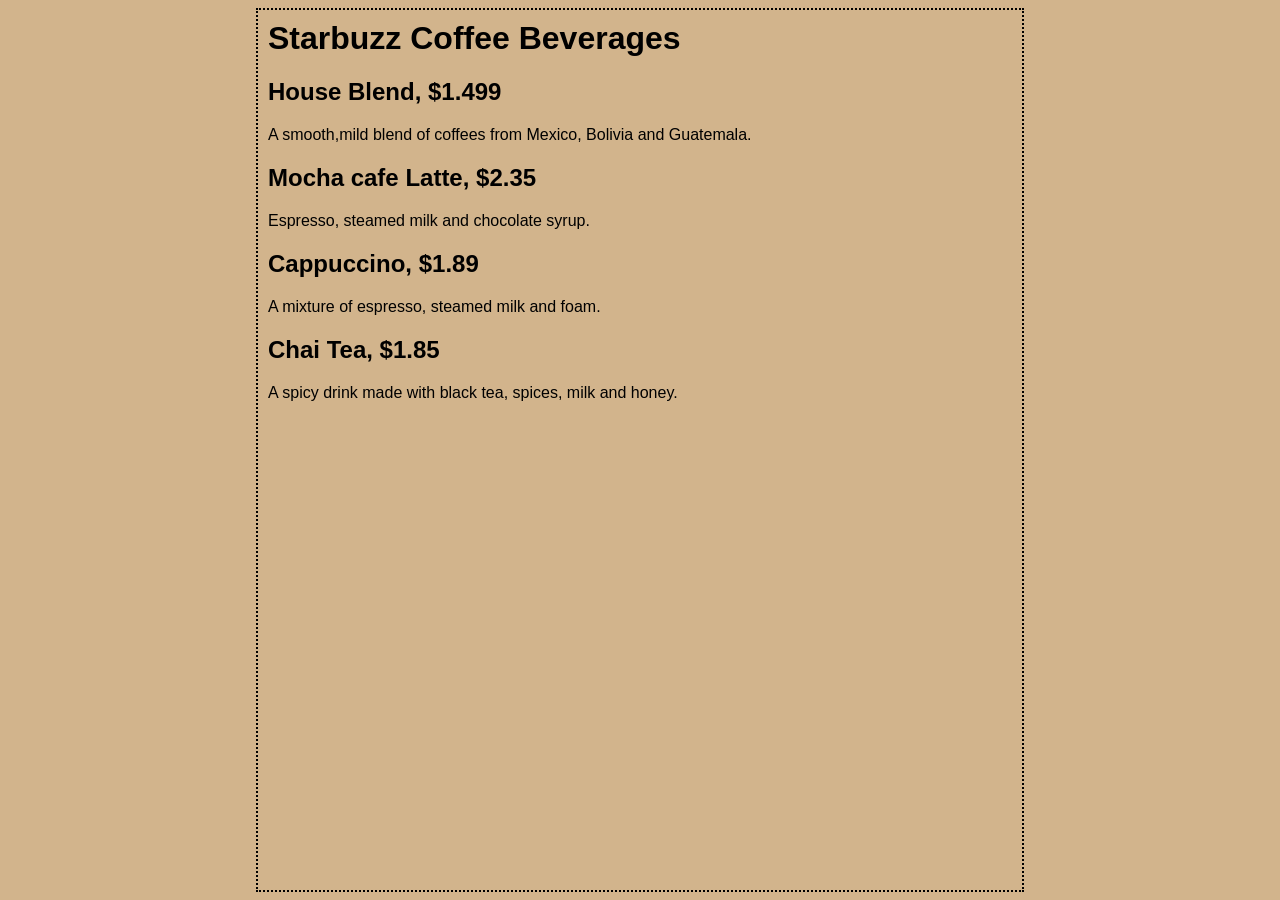
==== commit 59c72f43: "测试2" ====
--- a/index.html
+++ b/index.html
@@ -1,81 +1,31 @@
-<!DOCTYPE html>
-<html lang="en">
-<head>
-    <meta http-equiv="Content-Type" content="text/html; charset=UTF-8">
-    <meta charset="utf-8">
-    <!-- <meta name="viewport" content="width=device-width,initial-scale=1"> -->
-    <meta name="viewport" content="user-scalable=no, initial-scale=1, maximum-scale=1, minimum-scale=1, width=device-width">
-    <meta http-equiv="X-UA-Compatible" content="IE=EmulateIE11">
-    <meta http-equiv="Expires" content="0">
-    <meta http-equiv="Pragma" content="no-cache">
-    <meta http-equiv="Cache-control" content="no-cache">
-    <meta http-equiv="Cache" content="no-cache">
-    <title>管养通</title>
-    <link rel="stylesheet" href="http://www.cewater.com.cn/3rd/element-ui2.4.8/lib/theme-chalk/index.css">
-    <link rel="stylesheet" href="./vendors/loaders.css">
-    <script type="text/javascript" src="http://webapi.amap.com/maps?v=1.4.4&key=2b1d267296f8bdb4d8b5f8b89c0b618b&plugin=AMap.Geocoder&plugin=AMap.Autocomplete"></script>
-    <!--引入高德地图UI组件库（1.0版本） -->
-    <script src="//webapi.amap.com/ui/1.0/main.js"></script>
+<html>
+	<head>
+		<title>Starbuzz Coffee</title>
+		<style type="text/css">
+		body{
+			background-color:#d2b48c;
+			margin-left:20%;
+			margin-right:20%;
+			border:2px dotted black;
+			padding:10px 10px 10px 10px;
+			font-family:sans-serif;
+		}
+		</style>
+	</head>
 
-    <!-- Bootstrap -->
-    <link href="http://www.ewateryun.com/3rd/bootstrap/dist/css/bootstrap.min.css" rel="stylesheet">
-    <!-- Font Awesome -->
-    <link href="./vendors/font-awesome/css/font-awesome.min.css" rel="stylesheet">
-    <link rel="stylesheet" href="../lib/arcgis/4.7/esri/css/main.css">
+	<body>
+		<h1> Starbuzz Coffee Beverages </h1>
 
-    <!-- 引入样式 -->
-    <!--<link rel="stylesheet" href="https://unpkg.com/element-ui@1.4/lib/theme-default/index.css">-->
-</head>
+		<h2>House Blend, $1.499</h2>
+		<p id="houseblend">A smooth,mild blend of coffees from Mexico, Bolivia and Guatemala.</p>
 
-<body class="app-body">
-<div id="app">
-    <show-big-image></show-big-image>
-    <div class="loadingMask" id="loadingMask">
-        <img src="./img/loadingLogo.gif">
-    </div>
-    <keep-alive>
-        <router-view></router-view>
-    </keep-alive>
-</div>
-<!-- jQuery -->
-<script src="./vendors/jquery/dist/jquery.min.js"></script>
-<!-- Bootstrap -->
-<script src="./vendors/bootstrap/dist/js/bootstrap.min.js"></script>
-<script src="http://www.ewateryun.com/3rd/vue2.5/dist/vue.min.js"></script>
-<script src="http://www.cewater.com.cn/3rd/element-ui2.4.8/lib/index.js"></script>
-<script src="../lib/arcgis/4.7/init.js"></script>
-<script type="text/javascript">
-    window.cesc = {
-        require: require,
-        define: define,
-        dojo: dojo
-    }
-</script>
-<!--webpack dll文件-->
-<script src=""></script>
-<!--
-<script type="text/javascript" src="./app.dc36a924.bundle.js"></script>-->
- <script type="text/javascript" >
-    $.getScript("./app.dc36a924.bundle.js",function(){
-        console.log("脚本加载完成");
-                $('#loadingMask').hide();
-    });
-</script> 
-<!-- Custom Theme Scripts -->
-<script src="./vendors/custom.js"></script>
-<script type="text/javascript" src="cordova.js"></script>
-<!-- <script type="text/javascript">
-    window.onload=function(){
-        var socket = new SockJS("http://139.159.246.230:20881/endpointMain");
-        var stompClient = Stomp.over(socket);
-        var userInfo={
-            classes:"noon",
-            listUserNames:"[eadmin]",
-        };
-        stompClient.connect(userInfo, function () {
-            alert("f")
-        });
-    }
-</script> -->
-</body>
+		<h2>Mocha cafe Latte, $2.35</h2>
+		<p>Espresso, steamed milk and chocolate syrup.</p>
+
+		<h2>Cappuccino, $1.89</h2>
+		<p>A mixture of espresso, steamed milk and foam.</p>
+
+		<h2>Chai Tea, $1.85</h2>
+		<p>A spicy drink made with black tea, spices, milk and honey.</p>
+	</body>
 </html>
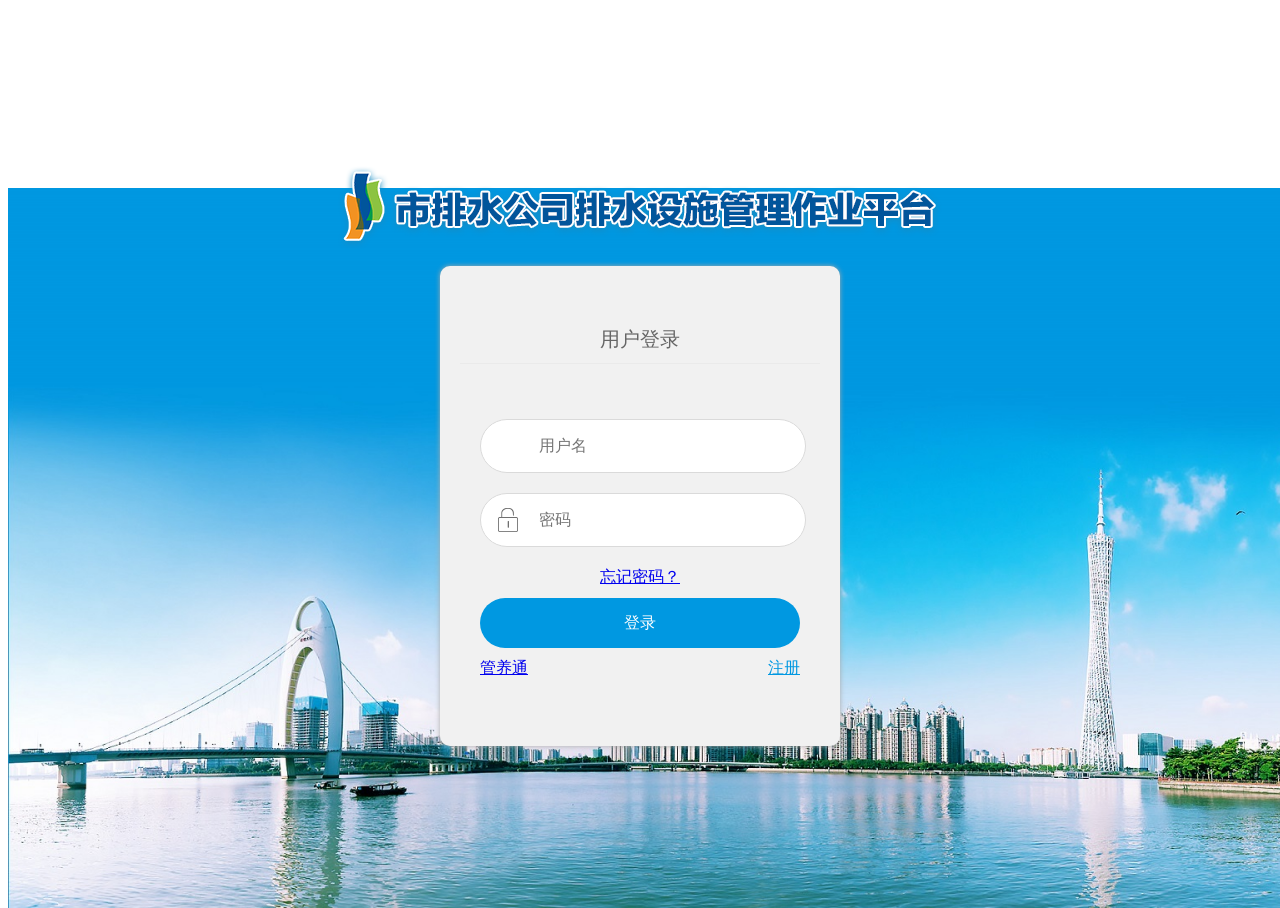
==== commit 350da96a: "测试3" ====
--- a/index.html
+++ b/index.html
@@ -1,31 +1,240 @@
-<html>
-	<head>
-		<title>Starbuzz Coffee</title>
-		<style type="text/css">
-		body{
-			background-color:#d2b48c;
-			margin-left:20%;
-			margin-right:20%;
-			border:2px dotted black;
-			padding:10px 10px 10px 10px;
-			font-family:sans-serif;
-		}
-		</style>
-	</head>
-
-	<body>
-		<h1> Starbuzz Coffee Beverages </h1>
-
-		<h2>House Blend, $1.499</h2>
-		<p id="houseblend">A smooth,mild blend of coffees from Mexico, Bolivia and Guatemala.</p>
-
-		<h2>Mocha cafe Latte, $2.35</h2>
-		<p>Espresso, steamed milk and chocolate syrup.</p>
-
-		<h2>Cappuccino, $1.89</h2>
-		<p>A mixture of espresso, steamed milk and foam.</p>
-
-		<h2>Chai Tea, $1.85</h2>
-		<p>A spicy drink made with black tea, spices, milk and honey.</p>
-	</body>
-</html>+<!DOCTYPE html PUBLIC "-//W3C//DTD XHTML 1.0 Transitional//EN"
+        "http://www.w3.org/TR/xhtml1/DTD/xhtml1-transitional.dtd">
+<html lang="en">
+<head>
+    <meta http-equiv="Content-Type" content="text/html; charset=UTF-8">
+    <!-- Meta, title, CSS, favicons, etc. -->
+    <meta charset="utf-8">
+    <meta name="viewport" content="width=device-width,initial-scale=1">
+    <meta http-equiv="X-UA-Compatible" content="IE=EmulateIE11">
+    <meta http-equiv="Expires" content="0">
+    <meta http-equiv="Pragma" content="no-cache">
+    <meta http-equiv="Cache-control" content="no-cache">
+    <meta http-equiv="Cache" content="no-cache">
+    <title>市排水公司排水设施管理作业平台</title>
+    <link rel="stylesheet" href="./css/login.css">
+    <!--139.159.246.230:9000-->
+    <!--<link rel="stylesheet" href="http://www.cewater.com.cn/3rd/element-ui2.0/lib//theme-chalk/index.css">-->
+    <!-- <link rel="stylesheet" href="http://10.194.67.77:8089/lib/element-ui2.4.8/theme-chalk/index.css"> -->
+    <link rel="stylesheet" href="http://www.cewater.com.cn/3rd/element-ui2.4.8/lib/theme-chalk/index.css">
+
+    <link rel="stylesheet" href="./vendors/loaders.css">
+
+    <!-- Bootstrap -->
+    <link href="../3rd/bootstrap/dist/css/bootstrap.min.css" rel="stylesheet">
+    <!-- Font Awesome -->
+    <link href="./vendors/font-awesome/css/font-awesome.min.css" rel="stylesheet">
+
+    <!-- Animate.css -->
+    <link href="./vendors/animate.css/animate.min.css" rel="stylesheet">
+
+    <!-- Custom Theme Style -->
+    <link rel="stylesheet" href="http://139.159.246.230:9000/arcgis/lib/49/esri/css/main.css">
+    <style type="text/css">
+        .bodyContainer {
+            width: 100%;
+            height: 100%;
+        }
+    </style>
+</head>
+
+<body class="nav-md">
+<div class="bg-login" id="loginPanel">
+    <div class="loginPanel">
+        <p class="logo"><img src="./img/login/logo2.png"></p>
+        <div class="srk-login">
+            <p class="title-l">用户登录</p>
+            <ul>
+                <li class="srk">
+                    <input class="user" id='userName' type="text" placeholder="用户名"/>
+                    <input class="password" id='password' type="password" placeholder="密码"/>
+                </li>
+                <li>
+                    <span> <a href="#" onclick="forgetpassword();">忘记密码？</a></span>
+                </li>
+                <li class="btn-login"><a onclick="login();">登录</a></li>
+                <li>
+                    <a class="forget" href="#" onclick="showBr();">管养通</a>
+                    <a class="reg" href="#" onclick="register();">注册</a>
+                </li>
+            </ul>
+        </div>
+    </div>
+    <div class="brCode" id="brCode">
+        <div>
+            <span class="codeTitle"> 管养通</span>
+            <img src="./img/appBr.png">
+           <!-- <img src="./img/appBr-ios.png">-->
+        </div>
+        <div class="closeBr"><a onclick="closeBr();">关闭</a></div>
+    </div>
+</div>
+<div id="app">
+    <div class="loader loaded" id="loadingMask">
+        <div class="loader-inner ball-pulse-rise">
+            <div></div>
+            <div></div>
+            <div></div>
+            <div></div>
+            <div></div>
+        </div>
+    </div>
+    <div class="bodyContainer" v-show="isLoginSuccess">
+        <div class="col-md-3 left_col" :class="{minMenu:isMenuToggleOff}">
+            <div class="scroll-view">
+                <div class="navbar nav_title titleBackground">
+                </div>
+
+                <div class="clearfix"></div>
+                <!-- menu profile quick info
+                <app-profile></app-profile>
+                /menu profile quick info -->
+
+                <!-- sidebar menu -->
+                <app-menu></app-menu>
+                <!--运行图模式-->
+                <new-title v-show="!!isPipeExecute"></new-title>
+                <new-menu v-show="!!isPipeExecute"></new-menu>
+                <!-- /menu footer buttons -->
+                <!--<app-footer></app-footer>-->
+                <!-- /menu footer buttons -->
+            </div>
+        </div>
+        <div class="rightContainer" :class="{maxContainer:isMenuToggleOff}">
+            <!-- top navigation -->
+            <app-navigator></app-navigator>
+            <!-- /top navigation -->
+            <app-tab></app-tab>
+            <!-- page content -->
+            <div class="right_col pageContent" role="main"
+                 :class="{maxContainer:!!isMenuToggleOff,pipeExecuteMode:isPipeExecute}">
+                <!--  <router-view></router-view>-->
+                <main-view></main-view>
+                <!-- /sidebar menu -->
+                <!--<app-search></app-search>-->
+            </div>
+        </div>
+        <!-- /page content -->
+
+        <!-- footer content -->
+        <!--           <footer>
+                       <div class="pull-right">
+                           <a href="https://www.baidu.com">中工水务</a>版权所有
+                       </div>
+                       <div class="clearfix"></div>
+                   </footer>-->
+        <!-- /footer content -->
+    </div>
+    <app-login></app-login>
+    <app-register></app-register>
+    <app-module></app-module>
+    <app-reset-password></app-reset-password>
+    <app-image-gallery></app-image-gallery>
+</div>
+<!-- jQuery -->
+<script src="../3rd/jquery/dist/jquery.min.js"></script>
+<script type="text/javascript">
+    //判断移动端
+    (function browserRedirect() {
+        var sUserAgent = navigator.userAgent.toLowerCase();
+        var bIsIpad = sUserAgent.match(/ipad/i) == 'ipad';
+        var bIsIphone = sUserAgent.match(/iphone os/i) == 'iphone os';
+        var bIsMidp = sUserAgent.match(/midp/i) == 'midp';
+        var bIsUc7 = sUserAgent.match(/rv:1.2.3.4/i) == 'rv:1.2.3.4';
+        var bIsUc = sUserAgent.match(/ucweb/i) == 'web';
+        var bIsCE = sUserAgent.match(/windows ce/i) == 'windows ce';
+        var bIsWM = sUserAgent.match(/windows mobile/i) == 'windows mobile';
+        var bIsAndroid = sUserAgent.match(/android/i) == 'android';
+        console.log(sUserAgent);
+        if (bIsIpad || bIsIphone || bIsMidp || bIsUc7 || bIsUc || bIsCE || bIsWM || bIsAndroid) {
+            window.location.href = 'http://cloud.ewaterit.com/web/psgs/app/';
+        }
+    })();
+    var psUser = localStorage.getItem('psUser');
+    if (!!psUser) {
+        var psPw = localStorage.getItem('psPw');
+        $('#userName').val(psUser);
+        $('#password').val(psPw);
+    }
+
+    function login() {
+        $('#loginPanel').hide();
+        $('#loadingMask').show();
+        $('#app').show();
+        var timmer = setInterval(function () {
+            if (!!window.eventHelper) {
+                window.eventHelper.emit('startLogin');
+                clearInterval(timmer);
+            }
+        }, 10);
+    };
+
+    function closeBr() {
+        $('#brCode').hide();
+    }
+
+    function showBr() {
+        $('#brCode').show();
+    }
+
+    function register() {
+        $('#loginPanel').hide();
+        $('#loadingMask').show();
+        $('#app').show();
+        var timmer = setInterval(function () {
+            if (!!window.eventHelper) {
+                window.eventHelper.emit('startRegister');
+                clearInterval(timmer);
+            }
+        }, 10);
+    };
+    function forgetpassword() {
+        $('#loginPanel').hide();
+        $('#loadingMask').show();
+        $('#app').show();
+        var timmer = setInterval(function () {
+            if (!!window.eventHelper) {
+                window.eventHelper.emit('startForgetpassword');
+                clearInterval(timmer);
+            }
+        }, 10);
+    }
+</script>
+
+<!-- Bootstrap -->
+<script src="../3rd/bootstrap/dist/js/bootstrap.min.js"></script>
+<!-- Browser -->
+<script src="./vendors/browser.js?v=1.1.0"></script>
+<script src="../3rd/vue2.5/dist/vue.min.js"></script>
+<!--<script src="http://www.cewater.com.cn/3rd/element-ui2.0/lib/index.js"></script>-->
+<!-- <script src="http://10.194.67.77:8089/lib/element-ui2.4.8/index.js"></script> -->
+<script src="http://www.cewater.com.cn/3rd/element-ui2.4.8/lib/index.js"></script>
+
+<!--niuniu-->
+<script src="./vendors/niuniu/niuniucapture.js"></script>
+<script src="./vendors/niuniu/capturewrapper.js"></script>
+
+<script src="http://139.159.246.230:9000/arcgis/lib/49/config/dojoConfig.js"></script>
+<script src="http://139.159.246.230:9000/arcgis/lib/49/init.js"></script>
+<script type="text/javascript">
+    window.cesc = {
+        require: require,
+        define: define,
+        dojo: dojo
+    }
+</script>
+
+
+<script src="./vendors/gridly/javascripts/jquery.gridly.js" async="async"></script>
+<!--<script type="text/javascript" src="https://webapi.amap.com/maps?v=1.4.8&key=30ea198f369fd4ee8aff5a6b9afe71e8&plugin=AMap.Geocoder&plugin=AMap.Autocomplete"></script>-->
+
+<!--webpack dll文件-->
+<script src=""></script>
+<script type="text/javascript" src="./app.8ea0b9e5.bundle.js"></script>
+
+<!-- Custom Theme Scripts -->
+
+<script src="./vendors/custom.js"></script>
+
+</body>
+</html>
--- a/css/login.css
+++ b/css/login.css
@@ -0,0 +1,231 @@
+html, body {
+    width: 100%;
+    height: 100%;
+}
+
+.bg-login {
+    width: 100%;
+    height: 100%;
+    background: url(../img/loginbg.jpg) center bottom no-repeat;
+    background-size: 100% auto;
+}
+
+.loginPanel {
+    width: 1000px;
+    height: 600px;
+    position: absolute;
+    left: 50%;
+    top: 50%;
+    margin: -300px 0 0 -500px;
+}
+
+.brCode {
+    display: none;
+    padding-top: 10px;
+    left: calc(50% - 150px);
+    border-radius: 10px;
+    position: absolute;
+    background: white;
+    width: 303px;
+    height: 420px;
+    margin: 0 auto;
+    top: calc(50% - 206px);
+}
+
+.brCode .codeTitle {
+    display: block;
+    height: 2em;
+    line-height: 3em;
+    text-align: center;
+    font-size: 20px;
+    font-weight: bold;
+}
+
+.brCode .closeBr >a{
+    color: white !important;
+}
+.brCode .closeBr {
+    width: 130px;
+    height: 36px;
+    background-color: orange;
+
+    line-height: 36px;
+    text-align: center;
+    font-size: 20px;
+    border-radius: 10px;
+    margin-left: calc(50% - 65px);
+    cursor: pointer;
+}
+
+.brCode > div {
+    float: left;
+    width: 100%;
+    height: 85%;
+}
+
+.brCode > div > img {
+    width: 100%;
+}
+
+.logo {
+    text-align: center;
+}
+
+.srk-login {
+    width: 360px;
+    height: 420px;
+    margin: 10px auto 0;
+    padding: 30px 20px;
+    background: #f1f1f1;
+    border-radius: 10px;
+    box-shadow: 0 0 5px #aaa;
+    overflow: hidden;
+}
+
+.srk-login ul {
+    padding: 20px 0;
+}
+
+.srk-login ul li {
+    padding: 5px 20px;
+    text-align: center;
+    list-style-type: none;
+}
+
+.srk-login .srk input {
+    width: 100%;
+    height: 50px;
+    line-height: 50px;
+    border: 1px solid #dadada;
+    border-radius: 40px;
+    background: #fff;
+    margin: 10px auto;
+    text-indent: 56px;
+    font-size: 16px;
+}
+
+.btn-login a {
+    display: block;
+    margin: 0 auto;
+    height: 50px;
+    line-height: 50px;
+    border-radius: 40px;
+    background: #0098e1;
+    color: #fff;
+    text-align: center;
+    font-size: 16px;
+}
+
+.btn-login a:hover {
+    background: #ff9000;
+    cursor: pointer;
+}
+
+.srk-login .srk .user {
+    background: #fff url(../img/user.png) 15px center no-repeat;
+    background-size: 25px;
+}
+
+.srk-login .srk .password {
+    background: #fff url(../img/password.png) 15px center no-repeat;
+}
+
+.nocheck {
+    vertical-align: middle;
+    cursor: pointer;
+    margin-right: 10px;
+}
+
+.forget {
+    float: left;
+}
+
+.reg {
+    float: right;
+    text-decoration: underline;
+    color: #0098e1;
+}
+
+.bq {
+    text-align: center;
+    padding: 20px 0;
+    color: #fff;
+}
+
+.title-l {
+    padding: 10px;
+    border-bottom: 1px solid #eaeaea;
+    text-align: center;
+    font-size: 20px;
+    color: #666;
+}
+
+.jj-t {
+    margin-top: 15px;
+}
+
+.mui-switch {
+    margin-right: 5px;
+    vertical-align: middle;
+    width: 40px;
+    height: 20px;
+    position: relative;
+    border: 1px solid #d5d5d5;
+    background-color: #d5d5d5;
+    box-shadow: #d5d5d5 0 0 0 0 inset;
+    border-radius: 20px;
+    border-top-left-radius: 20px;
+    border-top-right-radius: 20px;
+    border-bottom-left-radius: 20px;
+    border-bottom-right-radius: 20px;
+    background-clip: content-box;
+    display: inline-block;
+    -webkit-appearance: none;
+    user-select: none;
+    outline: none;
+    cursor: pointer;
+}
+
+.mui-switch:before {
+    content: '';
+    width: 18px;
+    height: 18px;
+    position: absolute;
+    top: 0px;
+    left: 0;
+    border-radius: 20px;
+    border-top-left-radius: 20px;
+    border-top-right-radius: 20px;
+    border-bottom-left-radius: 20px;
+    border-bottom-right-radius: 20px;
+    background-color: #fff;
+    box-shadow: 0 1px 3px rgba(0, 0, 0, 0.4);
+}
+
+.mui-switch:checked:before {
+    left: 19px;
+}
+
+.mui-switch.mui-switch-anim {
+    transition: border cubic-bezier(0, 0, 0, 1) 0.4s, box-shadow cubic-bezier(0, 0, 0, 1) 0.4s;
+}
+
+.mui-switch.mui-switch-anim:before {
+    transition: left 0.3s;
+}
+
+.mui-switch.mui-switch-anim:checked {
+    box-shadow: #0098e1 0 0 0 16px inset;
+    background-color: #0098e1;
+    transition: border ease 0.4s, box-shadow ease 0.4s, background-color ease 1.2s;
+}
+
+.mui-switch.mui-switch-anim:checked:before {
+    transition: left 0.3s;
+}
+
+#app {
+    width: 100%;
+    height: 100%;
+    display: none;
+}
--- a/vendors/loaders.css
+++ b/vendors/loaders.css
@@ -0,0 +1,2436 @@
+/**
+ *
+ * All animations must live in their own file
+ * in the animations directory and be included
+ * here.
+ *
+ */
+/**
+ * Styles shared by multiple animations
+ */
+@-webkit-keyframes scale {
+    0% {
+        -webkit-transform: scale(1);
+        transform: scale(1);
+        opacity: 1;
+    }
+
+    45% {
+        -webkit-transform: scale(0.1);
+        transform: scale(0.1);
+        opacity: 0.7;
+    }
+
+    80% {
+        -webkit-transform: scale(1);
+        transform: scale(1);
+        opacity: 1;
+    }
+}
+
+@keyframes scale {
+    0% {
+        -webkit-transform: scale(1);
+        transform: scale(1);
+        opacity: 1;
+    }
+
+    45% {
+        -webkit-transform: scale(0.1);
+        transform: scale(0.1);
+        opacity: 0.7;
+    }
+
+    80% {
+        -webkit-transform: scale(1);
+        transform: scale(1);
+        opacity: 1;
+    }
+}
+
+.ball-pulse > div:nth-child(0) {
+    -webkit-animation: scale 0.75s 0s infinite cubic-bezier(.2, .68, .18, 1.08);
+    animation: scale 0.75s 0s infinite cubic-bezier(.2, .68, .18, 1.08);
+}
+
+.ball-pulse > div:nth-child(1) {
+    -webkit-animation: scale 0.75s 0.12s infinite cubic-bezier(.2, .68, .18, 1.08);
+    animation: scale 0.75s 0.12s infinite cubic-bezier(.2, .68, .18, 1.08);
+}
+
+.ball-pulse > div:nth-child(2) {
+    -webkit-animation: scale 0.75s 0.24s infinite cubic-bezier(.2, .68, .18, 1.08);
+    animation: scale 0.75s 0.24s infinite cubic-bezier(.2, .68, .18, 1.08);
+}
+
+.ball-pulse > div:nth-child(3) {
+    -webkit-animation: scale 0.75s 0.36s infinite cubic-bezier(.2, .68, .18, 1.08);
+    animation: scale 0.75s 0.36s infinite cubic-bezier(.2, .68, .18, 1.08);
+}
+
+.ball-pulse > div {
+    background-color: #fff;
+    width: 15px;
+    height: 15px;
+    border-radius: 100%;
+    margin: 2px;
+    -webkit-animation-fill-mode: both;
+    animation-fill-mode: both;
+    display: inline-block;
+}
+
+@-webkit-keyframes ball-pulse-sync {
+    33% {
+        -webkit-transform: translateY(10px);
+        transform: translateY(10px);
+    }
+
+    66% {
+        -webkit-transform: translateY(-10px);
+        transform: translateY(-10px);
+    }
+
+    100% {
+        -webkit-transform: translateY(0);
+        transform: translateY(0);
+    }
+}
+
+@keyframes ball-pulse-sync {
+    33% {
+        -webkit-transform: translateY(10px);
+        transform: translateY(10px);
+    }
+
+    66% {
+        -webkit-transform: translateY(-10px);
+        transform: translateY(-10px);
+    }
+
+    100% {
+        -webkit-transform: translateY(0);
+        transform: translateY(0);
+    }
+}
+
+.ball-pulse-sync > div:nth-child(0) {
+    -webkit-animation: ball-pulse-sync 0.6s 0s infinite ease-in-out;
+    animation: ball-pulse-sync 0.6s 0s infinite ease-in-out;
+}
+
+.ball-pulse-sync > div:nth-child(1) {
+    -webkit-animation: ball-pulse-sync 0.6s 0.07s infinite ease-in-out;
+    animation: ball-pulse-sync 0.6s 0.07s infinite ease-in-out;
+}
+
+.ball-pulse-sync > div:nth-child(2) {
+    -webkit-animation: ball-pulse-sync 0.6s 0.14s infinite ease-in-out;
+    animation: ball-pulse-sync 0.6s 0.14s infinite ease-in-out;
+}
+
+.ball-pulse-sync > div:nth-child(3) {
+    -webkit-animation: ball-pulse-sync 0.6s 0.21s infinite ease-in-out;
+    animation: ball-pulse-sync 0.6s 0.21s infinite ease-in-out;
+}
+
+.ball-pulse-sync > div {
+    background-color: #fff;
+    width: 15px;
+    height: 15px;
+    border-radius: 100%;
+    margin: 2px;
+    -webkit-animation-fill-mode: both;
+    animation-fill-mode: both;
+    display: inline-block;
+}
+
+@-webkit-keyframes ball-scale {
+    0% {
+        -webkit-transform: scale(0);
+        transform: scale(0);
+    }
+
+    100% {
+        -webkit-transform: scale(1);
+        transform: scale(1);
+        opacity: 0;
+    }
+}
+
+@keyframes ball-scale {
+    0% {
+        -webkit-transform: scale(0);
+        transform: scale(0);
+    }
+
+    100% {
+        -webkit-transform: scale(1);
+        transform: scale(1);
+        opacity: 0;
+    }
+}
+
+.ball-scale > div {
+    background-color: #fff;
+    width: 15px;
+    height: 15px;
+    border-radius: 100%;
+    margin: 2px;
+    -webkit-animation-fill-mode: both;
+    animation-fill-mode: both;
+    display: inline-block;
+    height: 60px;
+    width: 60px;
+    -webkit-animation: ball-scale 1s 0s ease-in-out infinite;
+    animation: ball-scale 1s 0s ease-in-out infinite;
+}
+
+@-webkit-keyframes rotate {
+    0% {
+        -webkit-transform: rotate(0deg);
+        transform: rotate(0deg);
+    }
+
+    50% {
+        -webkit-transform: rotate(180deg);
+        transform: rotate(180deg);
+    }
+
+    100% {
+        -webkit-transform: rotate(360deg);
+        transform: rotate(360deg);
+    }
+}
+
+@keyframes rotate {
+    0% {
+        -webkit-transform: rotate(0deg);
+        transform: rotate(0deg);
+    }
+
+    50% {
+        -webkit-transform: rotate(180deg);
+        transform: rotate(180deg);
+    }
+
+    100% {
+        -webkit-transform: rotate(360deg);
+        transform: rotate(360deg);
+    }
+}
+
+.ball-rotate {
+    position: relative;
+}
+
+.ball-rotate > div {
+    background-color: #fff;
+    width: 15px;
+    height: 15px;
+    border-radius: 100%;
+    margin: 2px;
+    -webkit-animation-fill-mode: both;
+    animation-fill-mode: both;
+    position: relative;
+}
+
+.ball-rotate > div:first-child {
+    -webkit-animation: rotate 1s 0s cubic-bezier(.7, -.13, .22, .86) infinite;
+    animation: rotate 1s 0s cubic-bezier(.7, -.13, .22, .86) infinite;
+}
+
+.ball-rotate > div:before, .ball-rotate > div:after {
+    background-color: #fff;
+    width: 15px;
+    height: 15px;
+    border-radius: 100%;
+    margin: 2px;
+    content: "";
+    position: absolute;
+    opacity: 0.8;
+}
+
+.ball-rotate > div:before {
+    top: 0px;
+    left: -28px;
+}
+
+.ball-rotate > div:after {
+    top: 0px;
+    left: 25px;
+}
+
+@keyframes rotate {
+    0% {
+        -webkit-transform: rotate(0deg) scale(1);
+        transform: rotate(0deg) scale(1);
+    }
+
+    50% {
+        -webkit-transform: rotate(180deg) scale(0.6);
+        transform: rotate(180deg) scale(0.6);
+    }
+
+    100% {
+        -webkit-transform: rotate(360deg) scale(1);
+        transform: rotate(360deg) scale(1);
+    }
+}
+
+.ball-clip-rotate > div {
+    background-color: #fff;
+    width: 15px;
+    height: 15px;
+    border-radius: 100%;
+    margin: 2px;
+    -webkit-animation-fill-mode: both;
+    animation-fill-mode: both;
+    border: 2px solid #fff;
+    border-bottom-color: transparent;
+    height: 25px;
+    width: 25px;
+    background: transparent !important;
+    display: inline-block;
+    -webkit-animation: rotate 0.75s 0s linear infinite;
+    animation: rotate 0.75s 0s linear infinite;
+}
+
+@keyframes rotate {
+    0% {
+        -webkit-transform: rotate(0deg) scale(1);
+        transform: rotate(0deg) scale(1);
+    }
+
+    50% {
+        -webkit-transform: rotate(180deg) scale(0.6);
+        transform: rotate(180deg) scale(0.6);
+    }
+
+    100% {
+        -webkit-transform: rotate(360deg) scale(1);
+        transform: rotate(360deg) scale(1);
+    }
+}
+
+@keyframes scale {
+    30% {
+        -webkit-transform: scale(0.3);
+        transform: scale(0.3);
+    }
+
+    100% {
+        -webkit-transform: scale(1);
+        transform: scale(1);
+    }
+}
+
+.ball-clip-rotate-pulse {
+    position: relative;
+    -webkit-transform: translateY(-15px);
+    -ms-transform: translateY(-15px);
+    transform: translateY(-15px);
+}
+
+.ball-clip-rotate-pulse > div {
+    -webkit-animation-fill-mode: both;
+    animation-fill-mode: both;
+    position: absolute;
+    top: 0px;
+    left: 0px;
+    border-radius: 100%;
+}
+
+.ball-clip-rotate-pulse > div:first-child {
+    background: #fff;
+    height: 16px;
+    width: 16px;
+    top: 9px;
+    left: 9px;
+    -webkit-animation: scale 1s 0s cubic-bezier(.09, .57, .49, .9) infinite;
+    animation: scale 1s 0s cubic-bezier(.09, .57, .49, .9) infinite;
+}
+
+.ball-clip-rotate-pulse > div:last-child {
+    position: absolute;
+    border: 2px solid #fff;
+    width: 30px;
+    height: 30px;
+    background: transparent;
+    border: 2px solid;
+    border-color: #fff transparent #fff transparent;
+    -webkit-animation: rotate 1s 0s cubic-bezier(.09, .57, .49, .9) infinite;
+    animation: rotate 1s 0s cubic-bezier(.09, .57, .49, .9) infinite;
+    -webkit-animation-duration: 1s;
+    animation-duration: 1s;
+}
+
+@keyframes rotate {
+    0% {
+        -webkit-transform: rotate(0deg) scale(1);
+        transform: rotate(0deg) scale(1);
+    }
+
+    50% {
+        -webkit-transform: rotate(180deg) scale(0.6);
+        transform: rotate(180deg) scale(0.6);
+    }
+
+    100% {
+        -webkit-transform: rotate(360deg) scale(1);
+        transform: rotate(360deg) scale(1);
+    }
+}
+
+.ball-clip-rotate-multiple {
+    position: relative;
+}
+
+.ball-clip-rotate-multiple > div {
+    -webkit-animation-fill-mode: both;
+    animation-fill-mode: both;
+    position: absolute;
+    left: 0px;
+    top: 0px;
+    border: 2px solid #fff;
+    border-bottom-color: transparent;
+    border-top-color: transparent;
+    border-radius: 100%;
+    height: 35px;
+    width: 35px;
+    -webkit-animation: rotate 1s 0s ease-in-out infinite;
+    animation: rotate 1s 0s ease-in-out infinite;
+}
+
+.ball-clip-rotate-multiple > div:last-child {
+    display: inline-block;
+    top: 10px;
+    left: 10px;
+    width: 15px;
+    height: 15px;
+    -webkit-animation-duration: 0.5s;
+    animation-duration: 0.5s;
+    border-color: #fff transparent #fff transparent;
+    -webkit-animation-direction: reverse;
+    animation-direction: reverse;
+}
+
+@-webkit-keyframes ball-scale-ripple {
+    0% {
+        -webkit-transform: scale(0.1);
+        transform: scale(0.1);
+        opacity: 1;
+    }
+
+    70% {
+        -webkit-transform: scale(1);
+        transform: scale(1);
+        opacity: 0.7;
+    }
+
+    100% {
+        opacity: 0.0;
+    }
+}
+
+@keyframes ball-scale-ripple {
+    0% {
+        -webkit-transform: scale(0.1);
+        transform: scale(0.1);
+        opacity: 1;
+    }
+
+    70% {
+        -webkit-transform: scale(1);
+        transform: scale(1);
+        opacity: 0.7;
+    }
+
+    100% {
+        opacity: 0.0;
+    }
+}
+
+.ball-scale-ripple > div {
+    -webkit-animation-fill-mode: both;
+    animation-fill-mode: both;
+    height: 50px;
+    width: 50px;
+    border-radius: 100%;
+    border: 2px solid #fff;
+    -webkit-animation: ball-scale-ripple 1s 0s infinite cubic-bezier(.21, .53, .56, .8);
+    animation: ball-scale-ripple 1s 0s infinite cubic-bezier(.21, .53, .56, .8);
+}
+
+@-webkit-keyframes ball-scale-ripple-multiple {
+    0% {
+        -webkit-transform: scale(0.1);
+        transform: scale(0.1);
+        opacity: 1;
+    }
+
+    70% {
+        -webkit-transform: scale(1);
+        transform: scale(1);
+        opacity: 0.7;
+    }
+
+    100% {
+        opacity: 0.0;
+    }
+}
+
+@keyframes ball-scale-ripple-multiple {
+    0% {
+        -webkit-transform: scale(0.1);
+        transform: scale(0.1);
+        opacity: 1;
+    }
+
+    70% {
+        -webkit-transform: scale(1);
+        transform: scale(1);
+        opacity: 0.7;
+    }
+
+    100% {
+        opacity: 0.0;
+    }
+}
+
+.ball-scale-ripple-multiple {
+    position: relative;
+    -webkit-transform: translateY(-25px);
+    -ms-transform: translateY(-25px);
+    transform: translateY(-25px);
+}
+
+.ball-scale-ripple-multiple > div:nth-child(0) {
+    -webkit-animation-delay: -0.2s;
+    animation-delay: -0.2s;
+}
+
+.ball-scale-ripple-multiple > div:nth-child(1) {
+    -webkit-animation-delay: 0s;
+    animation-delay: 0s;
+}
+
+.ball-scale-ripple-multiple > div:nth-child(2) {
+    -webkit-animation-delay: 0.2s;
+    animation-delay: 0.2s;
+}
+
+.ball-scale-ripple-multiple > div:nth-child(3) {
+    -webkit-animation-delay: 0.4s;
+    animation-delay: 0.4s;
+}
+
+.ball-scale-ripple-multiple > div {
+    -webkit-animation-fill-mode: both;
+    animation-fill-mode: both;
+    position: absolute;
+    top: 0;
+    left: 0;
+    width: 50px;
+    height: 50px;
+    border-radius: 100%;
+    border: 2px solid #fff;
+    -webkit-animation: ball-scale-ripple-multiple 1.25s 0s infinite cubic-bezier(.21, .53, .56, .8);
+    animation: ball-scale-ripple-multiple 1.25s 0s infinite cubic-bezier(.21, .53, .56, .8);
+}
+
+@-webkit-keyframes ball-beat {
+    50% {
+        opacity: 0.2;
+        -webkit-transform: scale(0.75);
+        transform: scale(0.75);
+    }
+
+    100% {
+        opacity: 1;
+        -webkit-transform: scale(1);
+        transform: scale(1);
+    }
+}
+
+@keyframes ball-beat {
+    50% {
+        opacity: 0.2;
+        -webkit-transform: scale(0.75);
+        transform: scale(0.75);
+    }
+
+    100% {
+        opacity: 1;
+        -webkit-transform: scale(1);
+        transform: scale(1);
+    }
+}
+
+.ball-beat > div {
+    background-color: #fff;
+    width: 15px;
+    height: 15px;
+    border-radius: 100%;
+    margin: 2px;
+    -webkit-animation-fill-mode: both;
+    animation-fill-mode: both;
+    display: inline-block;
+    -webkit-animation: ball-beat 0.7s 0s infinite linear;
+    animation: ball-beat 0.7s 0s infinite linear;
+}
+
+.ball-beat > div:nth-child(2n-1) {
+    -webkit-animation-delay: 0.35s !important;
+    animation-delay: 0.35s !important;
+}
+
+@-webkit-keyframes ball-scale-multiple {
+    0% {
+        -webkit-transform: scale(0);
+        transform: scale(0);
+        opacity: 0;
+    }
+
+    5% {
+        opacity: 1;
+    }
+
+    100% {
+        -webkit-transform: scale(1);
+        transform: scale(1);
+        opacity: 0;
+    }
+}
+
+@keyframes ball-scale-multiple {
+    0% {
+        -webkit-transform: scale(0);
+        transform: scale(0);
+        opacity: 0;
+    }
+
+    5% {
+        opacity: 1;
+    }
+
+    100% {
+        -webkit-transform: scale(1);
+        transform: scale(1);
+        opacity: 0;
+    }
+}
+
+.ball-scale-multiple {
+    position: relative;
+    -webkit-transform: translateY(-30px);
+    -ms-transform: translateY(-30px);
+    transform: translateY(-30px);
+}
+
+.ball-scale-multiple > div:nth-child(2) {
+    -webkit-animation-delay: 0.2s;
+    animation-delay: 0.2s;
+}
+
+.ball-scale-multiple > div:nth-child(3) {
+    -webkit-animation-delay: 0.4s;
+    animation-delay: 0.4s;
+}
+
+.ball-scale-multiple > div {
+    background-color: #fff;
+    width: 15px;
+    height: 15px;
+    border-radius: 100%;
+    margin: 2px;
+    -webkit-animation-fill-mode: both;
+    animation-fill-mode: both;
+    position: absolute;
+    left: 0px;
+    top: 0px;
+    opacity: 0;
+    margin: 0;
+    width: 60px;
+    height: 60px;
+    -webkit-animation: ball-scale-multiple 1s 0s linear infinite;
+    animation: ball-scale-multiple 1s 0s linear infinite;
+}
+
+@-webkit-keyframes ball-triangle-path-1 {
+    33% {
+        -webkit-transform: translate(25px, -50px);
+        transform: translate(25px, -50px);
+    }
+
+    66% {
+        -webkit-transform: translate(50px, 0px);
+        transform: translate(50px, 0px);
+    }
+
+    100% {
+        -webkit-transform: translate(0px, 0px);
+        transform: translate(0px, 0px);
+    }
+}
+
+@keyframes ball-triangle-path-1 {
+    33% {
+        -webkit-transform: translate(25px, -50px);
+        transform: translate(25px, -50px);
+    }
+
+    66% {
+        -webkit-transform: translate(50px, 0px);
+        transform: translate(50px, 0px);
+    }
+
+    100% {
+        -webkit-transform: translate(0px, 0px);
+        transform: translate(0px, 0px);
+    }
+}
+
+@-webkit-keyframes ball-triangle-path-2 {
+    33% {
+        -webkit-transform: translate(25px, 50px);
+        transform: translate(25px, 50px);
+    }
+
+    66% {
+        -webkit-transform: translate(-25px, 50px);
+        transform: translate(-25px, 50px);
+    }
+
+    100% {
+        -webkit-transform: translate(0px, 0px);
+        transform: translate(0px, 0px);
+    }
+}
+
+@keyframes ball-triangle-path-2 {
+    33% {
+        -webkit-transform: translate(25px, 50px);
+        transform: translate(25px, 50px);
+    }
+
+    66% {
+        -webkit-transform: translate(-25px, 50px);
+        transform: translate(-25px, 50px);
+    }
+
+    100% {
+        -webkit-transform: translate(0px, 0px);
+        transform: translate(0px, 0px);
+    }
+}
+
+@-webkit-keyframes ball-triangle-path-3 {
+    33% {
+        -webkit-transform: translate(-50px, 0px);
+        transform: translate(-50px, 0px);
+    }
+
+    66% {
+        -webkit-transform: translate(-25px, -50px);
+        transform: translate(-25px, -50px);
+    }
+
+    100% {
+        -webkit-transform: translate(0px, 0px);
+        transform: translate(0px, 0px);
+    }
+}
+
+@keyframes ball-triangle-path-3 {
+    33% {
+        -webkit-transform: translate(-50px, 0px);
+        transform: translate(-50px, 0px);
+    }
+
+    66% {
+        -webkit-transform: translate(-25px, -50px);
+        transform: translate(-25px, -50px);
+    }
+
+    100% {
+        -webkit-transform: translate(0px, 0px);
+        transform: translate(0px, 0px);
+    }
+}
+
+.ball-triangle-path {
+    position: relative;
+    -webkit-transform: translate(-25px, -25px);
+    -ms-transform: translate(-25px, -25px);
+    transform: translate(-25px, -25px);
+}
+
+.ball-triangle-path > div:nth-child(1) {
+    -webkit-animation-name: ball-triangle-path-1;
+    animation-name: ball-triangle-path-1;
+    -webkit-animation-delay: 0;
+    animation-delay: 0;
+    -webkit-animation-duration: 2s;
+    animation-duration: 2s;
+    -webkit-animation-timing-function: ease-in-out;
+    animation-timing-function: ease-in-out;
+    -webkit-animation-iteration-count: infinite;
+    animation-iteration-count: infinite;
+}
+
+.ball-triangle-path > div:nth-child(2) {
+    -webkit-animation-name: ball-triangle-path-2;
+    animation-name: ball-triangle-path-2;
+    -webkit-animation-delay: 0;
+    animation-delay: 0;
+    -webkit-animation-duration: 2s;
+    animation-duration: 2s;
+    -webkit-animation-timing-function: ease-in-out;
+    animation-timing-function: ease-in-out;
+    -webkit-animation-iteration-count: infinite;
+    animation-iteration-count: infinite;
+}
+
+.ball-triangle-path > div:nth-child(3) {
+    -webkit-animation-name: ball-triangle-path-3;
+    animation-name: ball-triangle-path-3;
+    -webkit-animation-delay: 0;
+    animation-delay: 0;
+    -webkit-animation-duration: 2s;
+    animation-duration: 2s;
+    -webkit-animation-timing-function: ease-in-out;
+    animation-timing-function: ease-in-out;
+    -webkit-animation-iteration-count: infinite;
+    animation-iteration-count: infinite;
+}
+
+.ball-triangle-path > div {
+    -webkit-animation-fill-mode: both;
+    animation-fill-mode: both;
+    position: absolute;
+    width: 10px;
+    height: 10px;
+    border-radius: 100%;
+    border: 1px solid #fff;
+}
+
+.ball-triangle-path > div:nth-of-type(1) {
+    top: 50px;
+}
+
+.ball-triangle-path > div:nth-of-type(2) {
+    left: 25px;
+}
+
+.ball-triangle-path > div:nth-of-type(3) {
+    top: 50px;
+    left: 50px;
+}
+
+@-webkit-keyframes ball-pulse-rise-even {
+    0% {
+        -webkit-transform: scale(1.1);
+        transform: scale(1.1);
+    }
+
+    25% {
+        -webkit-transform: translateY(-30px);
+        transform: translateY(-30px);
+    }
+
+    50% {
+        -webkit-transform: scale(0.4);
+        transform: scale(0.4);
+    }
+
+    75% {
+        -webkit-transform: translateY(30px);
+        transform: translateY(30px);
+    }
+
+    100% {
+        -webkit-transform: translateY(0);
+        transform: translateY(0);
+        -webkit-transform: scale(1);
+        transform: scale(1);
+    }
+}
+
+@keyframes ball-pulse-rise-even {
+    0% {
+        -webkit-transform: scale(1.1);
+        transform: scale(1.1);
+    }
+
+    25% {
+        -webkit-transform: translateY(-30px);
+        transform: translateY(-30px);
+    }
+
+    50% {
+        -webkit-transform: scale(0.4);
+        transform: scale(0.4);
+    }
+
+    75% {
+        -webkit-transform: translateY(30px);
+        transform: translateY(30px);
+    }
+
+    100% {
+        -webkit-transform: translateY(0);
+        transform: translateY(0);
+        -webkit-transform: scale(1);
+        transform: scale(1);
+    }
+}
+
+@-webkit-keyframes ball-pulse-rise-odd {
+    0% {
+        -webkit-transform: scale(0.4);
+        transform: scale(0.4);
+    }
+
+    25% {
+        -webkit-transform: translateY(30px);
+        transform: translateY(30px);
+    }
+
+    50% {
+        -webkit-transform: scale(1.1);
+        transform: scale(1.1);
+    }
+
+    75% {
+        -webkit-transform: translateY(-30px);
+        transform: translateY(-30px);
+    }
+
+    100% {
+        -webkit-transform: translateY(0);
+        transform: translateY(0);
+        -webkit-transform: scale(0.75);
+        transform: scale(0.75);
+    }
+}
+
+@keyframes ball-pulse-rise-odd {
+    0% {
+        -webkit-transform: scale(0.4);
+        transform: scale(0.4);
+    }
+
+    25% {
+        -webkit-transform: translateY(30px);
+        transform: translateY(30px);
+    }
+
+    50% {
+        -webkit-transform: scale(1.1);
+        transform: scale(1.1);
+    }
+
+    75% {
+        -webkit-transform: translateY(-30px);
+        transform: translateY(-30px);
+    }
+
+    100% {
+        -webkit-transform: translateY(0);
+        transform: translateY(0);
+        -webkit-transform: scale(0.75);
+        transform: scale(0.75);
+    }
+}
+
+.ball-pulse-rise > div {
+    background-color: #fff;
+    width: 15px;
+    height: 15px;
+    border-radius: 100%;
+    margin: 2px;
+    -webkit-animation-fill-mode: both;
+    animation-fill-mode: both;
+    display: inline-block;
+    -webkit-animation-duration: 1s;
+    animation-duration: 1s;
+    -webkit-animation-timing-function: cubic-bezier(.15, .46, .9, .6);
+    animation-timing-function: cubic-bezier(.15, .46, .9, .6);
+    -webkit-animation-iteration-count: infinite;
+    animation-iteration-count: infinite;
+    -webkit-animation-delay: 0;
+    animation-delay: 0;
+}
+
+.ball-pulse-rise > div:nth-child(2n) {
+    -webkit-animation-name: ball-pulse-rise-even;
+    animation-name: ball-pulse-rise-even;
+}
+
+.ball-pulse-rise > div:nth-child(2n-1) {
+    -webkit-animation-name: ball-pulse-rise-odd;
+    animation-name: ball-pulse-rise-odd;
+}
+
+@-webkit-keyframes ball-grid-beat {
+    50% {
+        opacity: 0.7;
+    }
+
+    100% {
+        opacity: 1;
+    }
+}
+
+@keyframes ball-grid-beat {
+    50% {
+        opacity: 0.7;
+    }
+
+    100% {
+        opacity: 1;
+    }
+}
+
+.ball-grid-beat {
+    width: 57px;
+}
+
+.ball-grid-beat > div:nth-child(1) {
+    -webkit-animation-delay: 0.36s;
+    animation-delay: 0.36s;
+    -webkit-animation-duration: 0.96s;
+    animation-duration: 0.96s;
+}
+
+.ball-grid-beat > div:nth-child(2) {
+    -webkit-animation-delay: 0.4s;
+    animation-delay: 0.4s;
+    -webkit-animation-duration: 0.93s;
+    animation-duration: 0.93s;
+}
+
+.ball-grid-beat > div:nth-child(3) {
+    -webkit-animation-delay: 0.68s;
+    animation-delay: 0.68s;
+    -webkit-animation-duration: 1.19s;
+    animation-duration: 1.19s;
+}
+
+.ball-grid-beat > div:nth-child(4) {
+    -webkit-animation-delay: 0.41s;
+    animation-delay: 0.41s;
+    -webkit-animation-duration: 1.13s;
+    animation-duration: 1.13s;
+}
+
+.ball-grid-beat > div:nth-child(5) {
+    -webkit-animation-delay: 0.71s;
+    animation-delay: 0.71s;
+    -webkit-animation-duration: 1.34s;
+    animation-duration: 1.34s;
+}
+
+.ball-grid-beat > div:nth-child(6) {
+    -webkit-animation-delay: -0.15s;
+    animation-delay: -0.15s;
+    -webkit-animation-duration: 0.94s;
+    animation-duration: 0.94s;
+}
+
+.ball-grid-beat > div:nth-child(7) {
+    -webkit-animation-delay: -0.12s;
+    animation-delay: -0.12s;
+    -webkit-animation-duration: 1.2s;
+    animation-duration: 1.2s;
+}
+
+.ball-grid-beat > div:nth-child(8) {
+    -webkit-animation-delay: 0.01s;
+    animation-delay: 0.01s;
+    -webkit-animation-duration: 0.82s;
+    animation-duration: 0.82s;
+}
+
+.ball-grid-beat > div:nth-child(9) {
+    -webkit-animation-delay: 0.32s;
+    animation-delay: 0.32s;
+    -webkit-animation-duration: 1.19s;
+    animation-duration: 1.19s;
+}
+
+.ball-grid-beat > div {
+    background-color: #fff;
+    width: 15px;
+    height: 15px;
+    border-radius: 100%;
+    margin: 2px;
+    -webkit-animation-fill-mode: both;
+    animation-fill-mode: both;
+    display: inline-block;
+    float: left;
+    -webkit-animation-name: ball-grid-beat;
+    animation-name: ball-grid-beat;
+    -webkit-animation-iteration-count: infinite;
+    animation-iteration-count: infinite;
+    -webkit-animation-delay: 0;
+    animation-delay: 0;
+}
+
+@-webkit-keyframes ball-grid-pulse {
+    0% {
+        -webkit-transform: scale(1);
+        transform: scale(1);
+    }
+
+    50% {
+        -webkit-transform: scale(0.5);
+        transform: scale(0.5);
+        opacity: 0.7;
+    }
+
+    100% {
+        -webkit-transform: scale(1);
+        transform: scale(1);
+        opacity: 1;
+    }
+}
+
+@keyframes ball-grid-pulse {
+    0% {
+        -webkit-transform: scale(1);
+        transform: scale(1);
+    }
+
+    50% {
+        -webkit-transform: scale(0.5);
+        transform: scale(0.5);
+        opacity: 0.7;
+    }
+
+    100% {
+        -webkit-transform: scale(1);
+        transform: scale(1);
+        opacity: 1;
+    }
+}
+
+.ball-grid-pulse {
+    width: 57px;
+}
+
+.ball-grid-pulse > div:nth-child(1) {
+    -webkit-animation-delay: -0.06s;
+    animation-delay: -0.06s;
+    -webkit-animation-duration: 0.72s;
+    animation-duration: 0.72s;
+}
+
+.ball-grid-pulse > div:nth-child(2) {
+    -webkit-animation-delay: 0.25s;
+    animation-delay: 0.25s;
+    -webkit-animation-duration: 1.02s;
+    animation-duration: 1.02s;
+}
+
+.ball-grid-pulse > div:nth-child(3) {
+    -webkit-animation-delay: -0.17s;
+    animation-delay: -0.17s;
+    -webkit-animation-duration: 1.28s;
+    animation-duration: 1.28s;
+}
+
+.ball-grid-pulse > div:nth-child(4) {
+    -webkit-animation-delay: 0.48s;
+    animation-delay: 0.48s;
+    -webkit-animation-duration: 1.42s;
+    animation-duration: 1.42s;
+}
+
+.ball-grid-pulse > div:nth-child(5) {
+    -webkit-animation-delay: 0.31s;
+    animation-delay: 0.31s;
+    -webkit-animation-duration: 1.45s;
+    animation-duration: 1.45s;
+}
+
+.ball-grid-pulse > div:nth-child(6) {
+    -webkit-animation-delay: 0.03s;
+    animation-delay: 0.03s;
+    -webkit-animation-duration: 1.18s;
+    animation-duration: 1.18s;
+}
+
+.ball-grid-pulse > div:nth-child(7) {
+    -webkit-animation-delay: 0.46s;
+    animation-delay: 0.46s;
+    -webkit-animation-duration: 0.87s;
+    animation-duration: 0.87s;
+}
+
+.ball-grid-pulse > div:nth-child(8) {
+    -webkit-animation-delay: 0.78s;
+    animation-delay: 0.78s;
+    -webkit-animation-duration: 1.45s;
+    animation-duration: 1.45s;
+}
+
+.ball-grid-pulse > div:nth-child(9) {
+    -webkit-animation-delay: 0.45s;
+    animation-delay: 0.45s;
+    -webkit-animation-duration: 1.06s;
+    animation-duration: 1.06s;
+}
+
+.ball-grid-pulse > div {
+    background-color: #fff;
+    width: 15px;
+    height: 15px;
+    border-radius: 100%;
+    margin: 2px;
+    -webkit-animation-fill-mode: both;
+    animation-fill-mode: both;
+    display: inline-block;
+    float: left;
+    -webkit-animation-name: ball-grid-pulse;
+    animation-name: ball-grid-pulse;
+    -webkit-animation-iteration-count: infinite;
+    animation-iteration-count: infinite;
+    -webkit-animation-delay: 0;
+    animation-delay: 0;
+}
+
+@-webkit-keyframes ball-spin-fade-loader {
+    50% {
+        opacity: 0.3;
+        -webkit-transform: scale(0.4);
+        transform: scale(0.4);
+    }
+
+    100% {
+        opacity: 1;
+        -webkit-transform: scale(1);
+        transform: scale(1);
+    }
+}
+
+@keyframes ball-spin-fade-loader {
+    50% {
+        opacity: 0.3;
+        -webkit-transform: scale(0.4);
+        transform: scale(0.4);
+    }
+
+    100% {
+        opacity: 1;
+        -webkit-transform: scale(1);
+        transform: scale(1);
+    }
+}
+
+.ball-spin-fade-loader {
+    position: relative;
+}
+
+.ball-spin-fade-loader > div:nth-child(1) {
+    top: 25px;
+    left: 0;
+    -webkit-animation: ball-spin-fade-loader 1s 0s infinite linear;
+    animation: ball-spin-fade-loader 1s 0s infinite linear;
+}
+
+.ball-spin-fade-loader > div:nth-child(2) {
+    top: 17.04545px;
+    left: 17.04545px;
+    -webkit-animation: ball-spin-fade-loader 1s 0.12s infinite linear;
+    animation: ball-spin-fade-loader 1s 0.12s infinite linear;
+}
+
+.ball-spin-fade-loader > div:nth-child(3) {
+    top: 0;
+    left: 25px;
+    -webkit-animation: ball-spin-fade-loader 1s 0.24s infinite linear;
+    animation: ball-spin-fade-loader 1s 0.24s infinite linear;
+}
+
+.ball-spin-fade-loader > div:nth-child(4) {
+    top: -17.04545px;
+    left: 17.04545px;
+    -webkit-animation: ball-spin-fade-loader 1s 0.36s infinite linear;
+    animation: ball-spin-fade-loader 1s 0.36s infinite linear;
+}
+
+.ball-spin-fade-loader > div:nth-child(5) {
+    top: -25px;
+    left: 0;
+    -webkit-animation: ball-spin-fade-loader 1s 0.48s infinite linear;
+    animation: ball-spin-fade-loader 1s 0.48s infinite linear;
+}
+
+.ball-spin-fade-loader > div:nth-child(6) {
+    top: -17.04545px;
+    left: -17.04545px;
+    -webkit-animation: ball-spin-fade-loader 1s 0.6s infinite linear;
+    animation: ball-spin-fade-loader 1s 0.6s infinite linear;
+}
+
+.ball-spin-fade-loader > div:nth-child(7) {
+    top: 0;
+    left: -25px;
+    -webkit-animation: ball-spin-fade-loader 1s 0.72s infinite linear;
+    animation: ball-spin-fade-loader 1s 0.72s infinite linear;
+}
+
+.ball-spin-fade-loader > div:nth-child(8) {
+    top: 17.04545px;
+    left: -17.04545px;
+    -webkit-animation: ball-spin-fade-loader 1s 0.84s infinite linear;
+    animation: ball-spin-fade-loader 1s 0.84s infinite linear;
+}
+
+.ball-spin-fade-loader > div {
+    background-color: #fff;
+    width: 15px;
+    height: 15px;
+    border-radius: 100%;
+    margin: 2px;
+    -webkit-animation-fill-mode: both;
+    animation-fill-mode: both;
+    position: absolute;
+}
+
+@-webkit-keyframes ball-spin-loader {
+    75% {
+        opacity: 0.2;
+    }
+
+    100% {
+        opacity: 1;
+    }
+}
+
+@keyframes ball-spin-loader {
+    75% {
+        opacity: 0.2;
+    }
+
+    100% {
+        opacity: 1;
+    }
+}
+
+.ball-spin-loader {
+    position: relative;
+}
+
+.ball-spin-loader > span:nth-child(1) {
+    top: 45px;
+    left: 0;
+    -webkit-animation: ball-spin-loader 2s 0.9s infinite linear;
+    animation: ball-spin-loader 2s 0.9s infinite linear;
+}
+
+.ball-spin-loader > span:nth-child(2) {
+    top: 30.68182px;
+    left: 30.68182px;
+    -webkit-animation: ball-spin-loader 2s 1.8s infinite linear;
+    animation: ball-spin-loader 2s 1.8s infinite linear;
+}
+
+.ball-spin-loader > span:nth-child(3) {
+    top: 0;
+    left: 45px;
+    -webkit-animation: ball-spin-loader 2s 2.7s infinite linear;
+    animation: ball-spin-loader 2s 2.7s infinite linear;
+}
+
+.ball-spin-loader > span:nth-child(4) {
+    top: -30.68182px;
+    left: 30.68182px;
+    -webkit-animation: ball-spin-loader 2s 3.6s infinite linear;
+    animation: ball-spin-loader 2s 3.6s infinite linear;
+}
+
+.ball-spin-loader > span:nth-child(5) {
+    top: -45px;
+    left: 0;
+    -webkit-animation: ball-spin-loader 2s 4.5s infinite linear;
+    animation: ball-spin-loader 2s 4.5s infinite linear;
+}
+
+.ball-spin-loader > span:nth-child(6) {
+    top: -30.68182px;
+    left: -30.68182px;
+    -webkit-animation: ball-spin-loader 2s 5.4s infinite linear;
+    animation: ball-spin-loader 2s 5.4s infinite linear;
+}
+
+.ball-spin-loader > span:nth-child(7) {
+    top: 0;
+    left: -45px;
+    -webkit-animation: ball-spin-loader 2s 6.3s infinite linear;
+    animation: ball-spin-loader 2s 6.3s infinite linear;
+}
+
+.ball-spin-loader > span:nth-child(8) {
+    top: 30.68182px;
+    left: -30.68182px;
+    -webkit-animation: ball-spin-loader 2s 7.2s infinite linear;
+    animation: ball-spin-loader 2s 7.2s infinite linear;
+}
+
+.ball-spin-loader > div {
+    -webkit-animation-fill-mode: both;
+    animation-fill-mode: both;
+    position: absolute;
+    width: 15px;
+    height: 15px;
+    border-radius: 100%;
+    background: green;
+}
+
+@-webkit-keyframes ball-zig {
+    33% {
+        -webkit-transform: translate(-15px, -30px);
+        transform: translate(-15px, -30px);
+    }
+
+    66% {
+        -webkit-transform: translate(15px, -30px);
+        transform: translate(15px, -30px);
+    }
+
+    100% {
+        -webkit-transform: translate(0, 0);
+        transform: translate(0, 0);
+    }
+}
+
+@keyframes ball-zig {
+    33% {
+        -webkit-transform: translate(-15px, -30px);
+        transform: translate(-15px, -30px);
+    }
+
+    66% {
+        -webkit-transform: translate(15px, -30px);
+        transform: translate(15px, -30px);
+    }
+
+    100% {
+        -webkit-transform: translate(0, 0);
+        transform: translate(0, 0);
+    }
+}
+
+@-webkit-keyframes ball-zag {
+    33% {
+        -webkit-transform: translate(15px, 30px);
+        transform: translate(15px, 30px);
+    }
+
+    66% {
+        -webkit-transform: translate(-15px, 30px);
+        transform: translate(-15px, 30px);
+    }
+
+    100% {
+        -webkit-transform: translate(0, 0);
+        transform: translate(0, 0);
+    }
+}
+
+@keyframes ball-zag {
+    33% {
+        -webkit-transform: translate(15px, 30px);
+        transform: translate(15px, 30px);
+    }
+
+    66% {
+        -webkit-transform: translate(-15px, 30px);
+        transform: translate(-15px, 30px);
+    }
+
+    100% {
+        -webkit-transform: translate(0, 0);
+        transform: translate(0, 0);
+    }
+}
+
+.ball-zig-zag {
+    position: relative;
+    -webkit-transform: translate(-15px, -15px);
+    -ms-transform: translate(-15px, -15px);
+    transform: translate(-15px, -15px);
+}
+
+.ball-zig-zag > div {
+    background-color: #fff;
+    width: 15px;
+    height: 15px;
+    border-radius: 100%;
+    margin: 2px;
+    -webkit-animation-fill-mode: both;
+    animation-fill-mode: both;
+    position: absolute;
+    margin-left: 15px;
+    top: 30px;
+    left: 30px;
+}
+
+.ball-zig-zag > div:first-child {
+    -webkit-animation: ball-zig 0.7s 0s infinite linear;
+    animation: ball-zig 0.7s 0s infinite linear;
+}
+
+.ball-zig-zag > div:last-child {
+    -webkit-animation: ball-zag 0.7s 0s infinite linear;
+    animation: ball-zag 0.7s 0s infinite linear;
+}
+
+@-webkit-keyframes ball-zig-deflect {
+    17% {
+        -webkit-transform: translate(-15px, -30px);
+        transform: translate(-15px, -30px);
+    }
+
+    34% {
+        -webkit-transform: translate(15px, -30px);
+        transform: translate(15px, -30px);
+    }
+
+    50% {
+        -webkit-transform: translate(0, 0);
+        transform: translate(0, 0);
+    }
+
+    67% {
+        -webkit-transform: translate(15px, -30px);
+        transform: translate(15px, -30px);
+    }
+
+    84% {
+        -webkit-transform: translate(-15px, -30px);
+        transform: translate(-15px, -30px);
+    }
+
+    100% {
+        -webkit-transform: translate(0, 0);
+        transform: translate(0, 0);
+    }
+}
+
+@keyframes ball-zig-deflect {
+    17% {
+        -webkit-transform: translate(-15px, -30px);
+        transform: translate(-15px, -30px);
+    }
+
+    34% {
+        -webkit-transform: translate(15px, -30px);
+        transform: translate(15px, -30px);
+    }
+
+    50% {
+        -webkit-transform: translate(0, 0);
+        transform: translate(0, 0);
+    }
+
+    67% {
+        -webkit-transform: translate(15px, -30px);
+        transform: translate(15px, -30px);
+    }
+
+    84% {
+        -webkit-transform: translate(-15px, -30px);
+        transform: translate(-15px, -30px);
+    }
+
+    100% {
+        -webkit-transform: translate(0, 0);
+        transform: translate(0, 0);
+    }
+}
+
+@-webkit-keyframes ball-zag-deflect {
+    17% {
+        -webkit-transform: translate(15px, 30px);
+        transform: translate(15px, 30px);
+    }
+
+    34% {
+        -webkit-transform: translate(-15px, 30px);
+        transform: translate(-15px, 30px);
+    }
+
+    50% {
+        -webkit-transform: translate(0, 0);
+        transform: translate(0, 0);
+    }
+
+    67% {
+        -webkit-transform: translate(-15px, 30px);
+        transform: translate(-15px, 30px);
+    }
+
+    84% {
+        -webkit-transform: translate(15px, 30px);
+        transform: translate(15px, 30px);
+    }
+
+    100% {
+        -webkit-transform: translate(0, 0);
+        transform: translate(0, 0);
+    }
+}
+
+@keyframes ball-zag-deflect {
+    17% {
+        -webkit-transform: translate(15px, 30px);
+        transform: translate(15px, 30px);
+    }
+
+    34% {
+        -webkit-transform: translate(-15px, 30px);
+        transform: translate(-15px, 30px);
+    }
+
+    50% {
+        -webkit-transform: translate(0, 0);
+        transform: translate(0, 0);
+    }
+
+    67% {
+        -webkit-transform: translate(-15px, 30px);
+        transform: translate(-15px, 30px);
+    }
+
+    84% {
+        -webkit-transform: translate(15px, 30px);
+        transform: translate(15px, 30px);
+    }
+
+    100% {
+        -webkit-transform: translate(0, 0);
+        transform: translate(0, 0);
+    }
+}
+
+.ball-zig-zag-deflect {
+    position: relative;
+    -webkit-transform: translate(-15px, -15px);
+    -ms-transform: translate(-15px, -15px);
+    transform: translate(-15px, -15px);
+}
+
+.ball-zig-zag-deflect > div {
+    background-color: #fff;
+    width: 15px;
+    height: 15px;
+    border-radius: 100%;
+    margin: 2px;
+    -webkit-animation-fill-mode: both;
+    animation-fill-mode: both;
+    position: absolute;
+    margin-left: 15px;
+    top: 30px;
+    left: 30px;
+}
+
+.ball-zig-zag-deflect > div:first-child {
+    -webkit-animation: ball-zig-deflect 1.5s 0s infinite linear;
+    animation: ball-zig-deflect 1.5s 0s infinite linear;
+}
+
+.ball-zig-zag-deflect > div:last-child {
+    -webkit-animation: ball-zag-deflect 1.5s 0s infinite linear;
+    animation: ball-zag-deflect 1.5s 0s infinite linear;
+}
+
+/**
+ * Lines
+ */
+@-webkit-keyframes line-scale {
+    0% {
+        -webkit-transform: scaley(1);
+        transform: scaley(1);
+    }
+
+    50% {
+        -webkit-transform: scaley(0.4);
+        transform: scaley(0.4);
+    }
+
+    100% {
+        -webkit-transform: scaley(1);
+        transform: scaley(1);
+    }
+}
+
+@keyframes line-scale {
+    0% {
+        -webkit-transform: scaley(1);
+        transform: scaley(1);
+    }
+
+    50% {
+        -webkit-transform: scaley(0.4);
+        transform: scaley(0.4);
+    }
+
+    100% {
+        -webkit-transform: scaley(1);
+        transform: scaley(1);
+    }
+}
+
+.line-scale > div:nth-child(1) {
+    -webkit-animation: line-scale 1s 0.1s infinite cubic-bezier(.2, .68, .18, 1.08);
+    animation: line-scale 1s 0.1s infinite cubic-bezier(.2, .68, .18, 1.08);
+}
+
+.line-scale > div:nth-child(2) {
+    -webkit-animation: line-scale 1s 0.2s infinite cubic-bezier(.2, .68, .18, 1.08);
+    animation: line-scale 1s 0.2s infinite cubic-bezier(.2, .68, .18, 1.08);
+}
+
+.line-scale > div:nth-child(3) {
+    -webkit-animation: line-scale 1s 0.3s infinite cubic-bezier(.2, .68, .18, 1.08);
+    animation: line-scale 1s 0.3s infinite cubic-bezier(.2, .68, .18, 1.08);
+}
+
+.line-scale > div:nth-child(4) {
+    -webkit-animation: line-scale 1s 0.4s infinite cubic-bezier(.2, .68, .18, 1.08);
+    animation: line-scale 1s 0.4s infinite cubic-bezier(.2, .68, .18, 1.08);
+}
+
+.line-scale > div:nth-child(5) {
+    -webkit-animation: line-scale 1s 0.5s infinite cubic-bezier(.2, .68, .18, 1.08);
+    animation: line-scale 1s 0.5s infinite cubic-bezier(.2, .68, .18, 1.08);
+}
+
+.line-scale > div {
+    background-color: #fff;
+    width: 4px;
+    height: 35px;
+    border-radius: 2px;
+    margin: 2px;
+    -webkit-animation-fill-mode: both;
+    animation-fill-mode: both;
+    display: inline-block;
+}
+
+@-webkit-keyframes line-scale-party {
+    0% {
+        -webkit-transform: scale(1);
+        transform: scale(1);
+    }
+
+    50% {
+        -webkit-transform: scale(0.5);
+        transform: scale(0.5);
+    }
+
+    100% {
+        -webkit-transform: scale(1);
+        transform: scale(1);
+    }
+}
+
+@keyframes line-scale-party {
+    0% {
+        -webkit-transform: scale(1);
+        transform: scale(1);
+    }
+
+    50% {
+        -webkit-transform: scale(0.5);
+        transform: scale(0.5);
+    }
+
+    100% {
+        -webkit-transform: scale(1);
+        transform: scale(1);
+    }
+}
+
+.line-scale-party > div:nth-child(1) {
+    -webkit-animation-delay: 0.77s;
+    animation-delay: 0.77s;
+    -webkit-animation-duration: 1.26s;
+    animation-duration: 1.26s;
+}
+
+.line-scale-party > div:nth-child(2) {
+    -webkit-animation-delay: 0.29s;
+    animation-delay: 0.29s;
+    -webkit-animation-duration: 0.43s;
+    animation-duration: 0.43s;
+}
+
+.line-scale-party > div:nth-child(3) {
+    -webkit-animation-delay: 0.28s;
+    animation-delay: 0.28s;
+    -webkit-animation-duration: 1.01s;
+    animation-duration: 1.01s;
+}
+
+.line-scale-party > div:nth-child(4) {
+    -webkit-animation-delay: 0.74s;
+    animation-delay: 0.74s;
+    -webkit-animation-duration: 0.73s;
+    animation-duration: 0.73s;
+}
+
+.line-scale-party > div {
+    background-color: #fff;
+    width: 4px;
+    height: 35px;
+    border-radius: 2px;
+    margin: 2px;
+    -webkit-animation-fill-mode: both;
+    animation-fill-mode: both;
+    display: inline-block;
+    -webkit-animation-name: line-scale-party;
+    animation-name: line-scale-party;
+    -webkit-animation-iteration-count: infinite;
+    animation-iteration-count: infinite;
+    -webkit-animation-delay: 0;
+    animation-delay: 0;
+}
+
+@-webkit-keyframes line-scale-pulse-out {
+    0% {
+        -webkit-transform: scaley(1);
+        transform: scaley(1);
+    }
+
+    50% {
+        -webkit-transform: scaley(0.4);
+        transform: scaley(0.4);
+    }
+
+    100% {
+        -webkit-transform: scaley(1);
+        transform: scaley(1);
+    }
+}
+
+@keyframes line-scale-pulse-out {
+    0% {
+        -webkit-transform: scaley(1);
+        transform: scaley(1);
+    }
+
+    50% {
+        -webkit-transform: scaley(0.4);
+        transform: scaley(0.4);
+    }
+
+    100% {
+        -webkit-transform: scaley(1);
+        transform: scaley(1);
+    }
+}
+
+.line-scale-pulse-out > div {
+    background-color: #fff;
+    width: 4px;
+    height: 35px;
+    border-radius: 2px;
+    margin: 2px;
+    -webkit-animation-fill-mode: both;
+    animation-fill-mode: both;
+    display: inline-block;
+    -webkit-animation: line-scale-pulse-out 0.9s 0s infinite cubic-bezier(.85, .25, .37, .85);
+    animation: line-scale-pulse-out 0.9s 0s infinite cubic-bezier(.85, .25, .37, .85);
+}
+
+.line-scale-pulse-out > div:nth-child(2), .line-scale-pulse-out > div:nth-child(4) {
+    -webkit-animation-delay: 0.2s !important;
+    animation-delay: 0.2s !important;
+}
+
+.line-scale-pulse-out > div:nth-child(1), .line-scale-pulse-out > div:nth-child(5) {
+    -webkit-animation-delay: 0.4s !important;
+    animation-delay: 0.4s !important;
+}
+
+@-webkit-keyframes line-scale-pulse-out-rapid {
+    0% {
+        -webkit-transform: scaley(1);
+        transform: scaley(1);
+    }
+
+    80% {
+        -webkit-transform: scaley(0.3);
+        transform: scaley(0.3);
+    }
+
+    90% {
+        -webkit-transform: scaley(1);
+        transform: scaley(1);
+    }
+}
+
+@keyframes line-scale-pulse-out-rapid {
+    0% {
+        -webkit-transform: scaley(1);
+        transform: scaley(1);
+    }
+
+    80% {
+        -webkit-transform: scaley(0.3);
+        transform: scaley(0.3);
+    }
+
+    90% {
+        -webkit-transform: scaley(1);
+        transform: scaley(1);
+    }
+}
+
+.line-scale-pulse-out-rapid > div {
+    background-color: #fff;
+    width: 4px;
+    height: 35px;
+    border-radius: 2px;
+    margin: 2px;
+    -webkit-animation-fill-mode: both;
+    animation-fill-mode: both;
+    display: inline-block;
+    -webkit-animation: line-scale-pulse-out-rapid 0.9s 0s infinite cubic-bezier(.11, .49, .38, .78);
+    animation: line-scale-pulse-out-rapid 0.9s 0s infinite cubic-bezier(.11, .49, .38, .78);
+}
+
+.line-scale-pulse-out-rapid > div:nth-child(2), .line-scale-pulse-out-rapid > div:nth-child(4) {
+    -webkit-animation-delay: 0.25s !important;
+    animation-delay: 0.25s !important;
+}
+
+.line-scale-pulse-out-rapid > div:nth-child(1), .line-scale-pulse-out-rapid > div:nth-child(5) {
+    -webkit-animation-delay: 0.5s !important;
+    animation-delay: 0.5s !important;
+}
+
+@-webkit-keyframes line-spin-fade-loader {
+    50% {
+        opacity: 0.3;
+    }
+
+    100% {
+        opacity: 1;
+    }
+}
+
+@keyframes line-spin-fade-loader {
+    50% {
+        opacity: 0.3;
+    }
+
+    100% {
+        opacity: 1;
+    }
+}
+
+.line-spin-fade-loader {
+    position: relative;
+}
+
+.line-spin-fade-loader > div:nth-child(1) {
+    top: 20px;
+    left: 0;
+    -webkit-animation: line-spin-fade-loader 1.2s 0.12s infinite ease-in-out;
+    animation: line-spin-fade-loader 1.2s 0.12s infinite ease-in-out;
+}
+
+.line-spin-fade-loader > div:nth-child(2) {
+    top: 13.63636px;
+    left: 13.63636px;
+    -webkit-transform: rotate(-45deg);
+    -ms-transform: rotate(-45deg);
+    transform: rotate(-45deg);
+    -webkit-animation: line-spin-fade-loader 1.2s 0.24s infinite ease-in-out;
+    animation: line-spin-fade-loader 1.2s 0.24s infinite ease-in-out;
+}
+
+.line-spin-fade-loader > div:nth-child(3) {
+    top: 0;
+    left: 20px;
+    -webkit-transform: rotate(90deg);
+    -ms-transform: rotate(90deg);
+    transform: rotate(90deg);
+    -webkit-animation: line-spin-fade-loader 1.2s 0.36s infinite ease-in-out;
+    animation: line-spin-fade-loader 1.2s 0.36s infinite ease-in-out;
+}
+
+.line-spin-fade-loader > div:nth-child(4) {
+    top: -13.63636px;
+    left: 13.63636px;
+    -webkit-transform: rotate(45deg);
+    -ms-transform: rotate(45deg);
+    transform: rotate(45deg);
+    -webkit-animation: line-spin-fade-loader 1.2s 0.48s infinite ease-in-out;
+    animation: line-spin-fade-loader 1.2s 0.48s infinite ease-in-out;
+}
+
+.line-spin-fade-loader > div:nth-child(5) {
+    top: -20px;
+    left: 0;
+    -webkit-animation: line-spin-fade-loader 1.2s 0.6s infinite ease-in-out;
+    animation: line-spin-fade-loader 1.2s 0.6s infinite ease-in-out;
+}
+
+.line-spin-fade-loader > div:nth-child(6) {
+    top: -13.63636px;
+    left: -13.63636px;
+    -webkit-transform: rotate(-45deg);
+    -ms-transform: rotate(-45deg);
+    transform: rotate(-45deg);
+    -webkit-animation: line-spin-fade-loader 1.2s 0.72s infinite ease-in-out;
+    animation: line-spin-fade-loader 1.2s 0.72s infinite ease-in-out;
+}
+
+.line-spin-fade-loader > div:nth-child(7) {
+    top: 0;
+    left: -20px;
+    -webkit-transform: rotate(90deg);
+    -ms-transform: rotate(90deg);
+    transform: rotate(90deg);
+    -webkit-animation: line-spin-fade-loader 1.2s 0.84s infinite ease-in-out;
+    animation: line-spin-fade-loader 1.2s 0.84s infinite ease-in-out;
+}
+
+.line-spin-fade-loader > div:nth-child(8) {
+    top: 13.63636px;
+    left: -13.63636px;
+    -webkit-transform: rotate(45deg);
+    -ms-transform: rotate(45deg);
+    transform: rotate(45deg);
+    -webkit-animation: line-spin-fade-loader 1.2s 0.96s infinite ease-in-out;
+    animation: line-spin-fade-loader 1.2s 0.96s infinite ease-in-out;
+}
+
+.line-spin-fade-loader > div {
+    background-color: #fff;
+    width: 4px;
+    height: 35px;
+    border-radius: 2px;
+    margin: 2px;
+    -webkit-animation-fill-mode: both;
+    animation-fill-mode: both;
+    position: absolute;
+    width: 5px;
+    height: 15px;
+}
+
+/**
+ * Misc
+ */
+@-webkit-keyframes triangle-skew-spin {
+    25% {
+        -webkit-transform: perspective(100px) rotateX(180deg) rotateY(0);
+        transform: perspective(100px) rotateX(180deg) rotateY(0);
+    }
+
+    50% {
+        -webkit-transform: perspective(100px) rotateX(180deg) rotateY(180deg);
+        transform: perspective(100px) rotateX(180deg) rotateY(180deg);
+    }
+
+    75% {
+        -webkit-transform: perspective(100px) rotateX(0) rotateY(180deg);
+        transform: perspective(100px) rotateX(0) rotateY(180deg);
+    }
+
+    100% {
+        -webkit-transform: perspective(100px) rotateX(0) rotateY(0);
+        transform: perspective(100px) rotateX(0) rotateY(0);
+    }
+}
+
+@keyframes triangle-skew-spin {
+    25% {
+        -webkit-transform: perspective(100px) rotateX(180deg) rotateY(0);
+        transform: perspective(100px) rotateX(180deg) rotateY(0);
+    }
+
+    50% {
+        -webkit-transform: perspective(100px) rotateX(180deg) rotateY(180deg);
+        transform: perspective(100px) rotateX(180deg) rotateY(180deg);
+    }
+
+    75% {
+        -webkit-transform: perspective(100px) rotateX(0) rotateY(180deg);
+        transform: perspective(100px) rotateX(0) rotateY(180deg);
+    }
+
+    100% {
+        -webkit-transform: perspective(100px) rotateX(0) rotateY(0);
+        transform: perspective(100px) rotateX(0) rotateY(0);
+    }
+}
+
+.triangle-skew-spin > div {
+    -webkit-animation-fill-mode: both;
+    animation-fill-mode: both;
+    width: 0;
+    height: 0;
+    border-left: 20px solid transparent;
+    border-right: 20px solid transparent;
+    border-bottom: 20px solid #fff;
+    -webkit-animation: triangle-skew-spin 3s 0s cubic-bezier(.09, .57, .49, .9) infinite;
+    animation: triangle-skew-spin 3s 0s cubic-bezier(.09, .57, .49, .9) infinite;
+}
+
+@-webkit-keyframes square-spin {
+    25% {
+        -webkit-transform: perspective(100px) rotateX(180deg) rotateY(0);
+        transform: perspective(100px) rotateX(180deg) rotateY(0);
+    }
+
+    50% {
+        -webkit-transform: perspective(100px) rotateX(180deg) rotateY(180deg);
+        transform: perspective(100px) rotateX(180deg) rotateY(180deg);
+    }
+
+    75% {
+        -webkit-transform: perspective(100px) rotateX(0) rotateY(180deg);
+        transform: perspective(100px) rotateX(0) rotateY(180deg);
+    }
+
+    100% {
+        -webkit-transform: perspective(100px) rotateX(0) rotateY(0);
+        transform: perspective(100px) rotateX(0) rotateY(0);
+    }
+}
+
+@keyframes square-spin {
+    25% {
+        -webkit-transform: perspective(100px) rotateX(180deg) rotateY(0);
+        transform: perspective(100px) rotateX(180deg) rotateY(0);
+    }
+
+    50% {
+        -webkit-transform: perspective(100px) rotateX(180deg) rotateY(180deg);
+        transform: perspective(100px) rotateX(180deg) rotateY(180deg);
+    }
+
+    75% {
+        -webkit-transform: perspective(100px) rotateX(0) rotateY(180deg);
+        transform: perspective(100px) rotateX(0) rotateY(180deg);
+    }
+
+    100% {
+        -webkit-transform: perspective(100px) rotateX(0) rotateY(0);
+        transform: perspective(100px) rotateX(0) rotateY(0);
+    }
+}
+
+.square-spin > div {
+    -webkit-animation-fill-mode: both;
+    animation-fill-mode: both;
+    width: 50px;
+    height: 50px;
+    background: #fff;
+    border: 1px solid red;
+    -webkit-animation: square-spin 3s 0s cubic-bezier(.09, .57, .49, .9) infinite;
+    animation: square-spin 3s 0s cubic-bezier(.09, .57, .49, .9) infinite;
+}
+
+@-webkit-keyframes rotate_pacman_half_up {
+    0% {
+        -webkit-transform: rotate(270deg);
+        transform: rotate(270deg);
+    }
+
+    50% {
+        -webkit-transform: rotate(360deg);
+        transform: rotate(360deg);
+    }
+
+    100% {
+        -webkit-transform: rotate(270deg);
+        transform: rotate(270deg);
+    }
+}
+
+@keyframes rotate_pacman_half_up {
+    0% {
+        -webkit-transform: rotate(270deg);
+        transform: rotate(270deg);
+    }
+
+    50% {
+        -webkit-transform: rotate(360deg);
+        transform: rotate(360deg);
+    }
+
+    100% {
+        -webkit-transform: rotate(270deg);
+        transform: rotate(270deg);
+    }
+}
+
+@-webkit-keyframes rotate_pacman_half_down {
+    0% {
+        -webkit-transform: rotate(90deg);
+        transform: rotate(90deg);
+    }
+
+    50% {
+        -webkit-transform: rotate(0deg);
+        transform: rotate(0deg);
+    }
+
+    100% {
+        -webkit-transform: rotate(90deg);
+        transform: rotate(90deg);
+    }
+}
+
+@keyframes rotate_pacman_half_down {
+    0% {
+        -webkit-transform: rotate(90deg);
+        transform: rotate(90deg);
+    }
+
+    50% {
+        -webkit-transform: rotate(0deg);
+        transform: rotate(0deg);
+    }
+
+    100% {
+        -webkit-transform: rotate(90deg);
+        transform: rotate(90deg);
+    }
+}
+
+@-webkit-keyframes pacman-balls {
+    75% {
+        opacity: 0.7;
+    }
+
+    100% {
+        -webkit-transform: translate(-100px, -6.25px);
+        transform: translate(-100px, -6.25px);
+    }
+}
+
+@keyframes pacman-balls {
+    75% {
+        opacity: 0.7;
+    }
+
+    100% {
+        -webkit-transform: translate(-100px, -6.25px);
+        transform: translate(-100px, -6.25px);
+    }
+}
+
+.pacman {
+    position: relative;
+}
+
+.pacman > div:nth-child(2) {
+    -webkit-animation: pacman-balls 1s 0s infinite linear;
+    animation: pacman-balls 1s 0s infinite linear;
+}
+
+.pacman > div:nth-child(3) {
+    -webkit-animation: pacman-balls 1s 0.33s infinite linear;
+    animation: pacman-balls 1s 0.33s infinite linear;
+}
+
+.pacman > div:nth-child(4) {
+    -webkit-animation: pacman-balls 1s 0.66s infinite linear;
+    animation: pacman-balls 1s 0.66s infinite linear;
+}
+
+.pacman > div:nth-child(5) {
+    -webkit-animation: pacman-balls 1s 0.99s infinite linear;
+    animation: pacman-balls 1s 0.99s infinite linear;
+}
+
+.pacman > div:first-of-type {
+    width: 0px;
+    height: 0px;
+    border-right: 25px solid transparent;
+    border-top: 25px solid #fff;
+    border-left: 25px solid #fff;
+    border-bottom: 25px solid #fff;
+    border-radius: 25px;
+    -webkit-animation: rotate_pacman_half_up 0.5s 0s infinite;
+    animation: rotate_pacman_half_up 0.5s 0s infinite;
+}
+
+.pacman > div:nth-child(2) {
+    width: 0px;
+    height: 0px;
+    border-right: 25px solid transparent;
+    border-top: 25px solid #fff;
+    border-left: 25px solid #fff;
+    border-bottom: 25px solid #fff;
+    border-radius: 25px;
+    -webkit-animation: rotate_pacman_half_down 0.5s 0s infinite;
+    animation: rotate_pacman_half_down 0.5s 0s infinite;
+    margin-top: -50px;
+}
+
+.pacman > div:nth-child(3), .pacman > div:nth-child(4), .pacman > div:nth-child(5), .pacman > div:nth-child(6) {
+    background-color: #fff;
+    width: 15px;
+    height: 15px;
+    border-radius: 100%;
+    margin: 2px;
+    width: 10px;
+    height: 10px;
+    position: absolute;
+    -webkit-transform: translate(0, -6.25px);
+    -ms-transform: translate(0, -6.25px);
+    transform: translate(0, -6.25px);
+    top: 25px;
+    left: 100px;
+}
+
+@-webkit-keyframes cube-transition {
+    25% {
+        -webkit-transform: translateX(50px) scale(0.5) rotate(-90deg);
+        transform: translateX(50px) scale(0.5) rotate(-90deg);
+    }
+
+    50% {
+        -webkit-transform: translate(50px, 50px) rotate(-180deg);
+        transform: translate(50px, 50px) rotate(-180deg);
+    }
+
+    75% {
+        -webkit-transform: translateY(50px) scale(0.5) rotate(-270deg);
+        transform: translateY(50px) scale(0.5) rotate(-270deg);
+    }
+
+    100% {
+        -webkit-transform: rotate(-360deg);
+        transform: rotate(-360deg);
+    }
+}
+
+@keyframes cube-transition {
+    25% {
+        -webkit-transform: translateX(50px) scale(0.5) rotate(-90deg);
+        transform: translateX(50px) scale(0.5) rotate(-90deg);
+    }
+
+    50% {
+        -webkit-transform: translate(50px, 50px) rotate(-180deg);
+        transform: translate(50px, 50px) rotate(-180deg);
+    }
+
+    75% {
+        -webkit-transform: translateY(50px) scale(0.5) rotate(-270deg);
+        transform: translateY(50px) scale(0.5) rotate(-270deg);
+    }
+
+    100% {
+        -webkit-transform: rotate(-360deg);
+        transform: rotate(-360deg);
+    }
+}
+
+.cube-transition {
+    position: relative;
+    -webkit-transform: translate(-25px, -25px);
+    -ms-transform: translate(-25px, -25px);
+    transform: translate(-25px, -25px);
+}
+
+.cube-transition > div {
+    -webkit-animation-fill-mode: both;
+    animation-fill-mode: both;
+    width: 10px;
+    height: 10px;
+    position: absolute;
+    top: 0;
+    left: 0;
+    background-color: #fff;
+    -webkit-animation: cube-transition 1.6s 0s infinite ease-in-out;
+    animation: cube-transition 1.6s 0s infinite ease-in-out;
+}
+
+.cube-transition > div:last-child {
+    -webkit-animation-delay: -0.8s;
+    animation-delay: -0.8s;
+}
+
+@-webkit-keyframes spin-rotate {
+    0% {
+        -webkit-transform: rotate(0deg);
+        transform: rotate(0deg);
+    }
+
+    50% {
+        -webkit-transform: rotate(180deg);
+        transform: rotate(180deg);
+    }
+
+    100% {
+        -webkit-transform: rotate(360deg);
+        transform: rotate(360deg);
+    }
+}
+
+@keyframes spin-rotate {
+    0% {
+        -webkit-transform: rotate(0deg);
+        transform: rotate(0deg);
+    }
+
+    50% {
+        -webkit-transform: rotate(180deg);
+        transform: rotate(180deg);
+    }
+
+    100% {
+        -webkit-transform: rotate(360deg);
+        transform: rotate(360deg);
+    }
+}
+
+.semi-circle-spin {
+    position: relative;
+    width: 35px;
+    height: 35px;
+    overflow: hidden;
+}
+
+.semi-circle-spin > div {
+    position: absolute;
+    border-width: 0px;
+    border-radius: 100%;
+    -webkit-animation: spin-rotate 0.6s 0s infinite linear;
+    animation: spin-rotate 0.6s 0s infinite linear;
+    background-image: -webkit-linear-gradient(transparent 0%, transparent 70%, #fff 30%, #fff 100%);
+    background-image: linear-gradient(transparent 0%, transparent 70%, #fff 30%, #fff 100%);
+    width: 100%;
+    height: 100%;
+}
+
+.loader {
+    width: 99%;
+    height: 100%;
+    position: absolute;
+    top: 0;
+    z-index: 9999;
+    background-color: #0361b1;
+    overflow: hidden;
+}
+
+.loader-inner {
+    top: 50%;
+    left: 50%;
+    position: absolute;
+}
+
+.loaded {
+    display: none;
+}
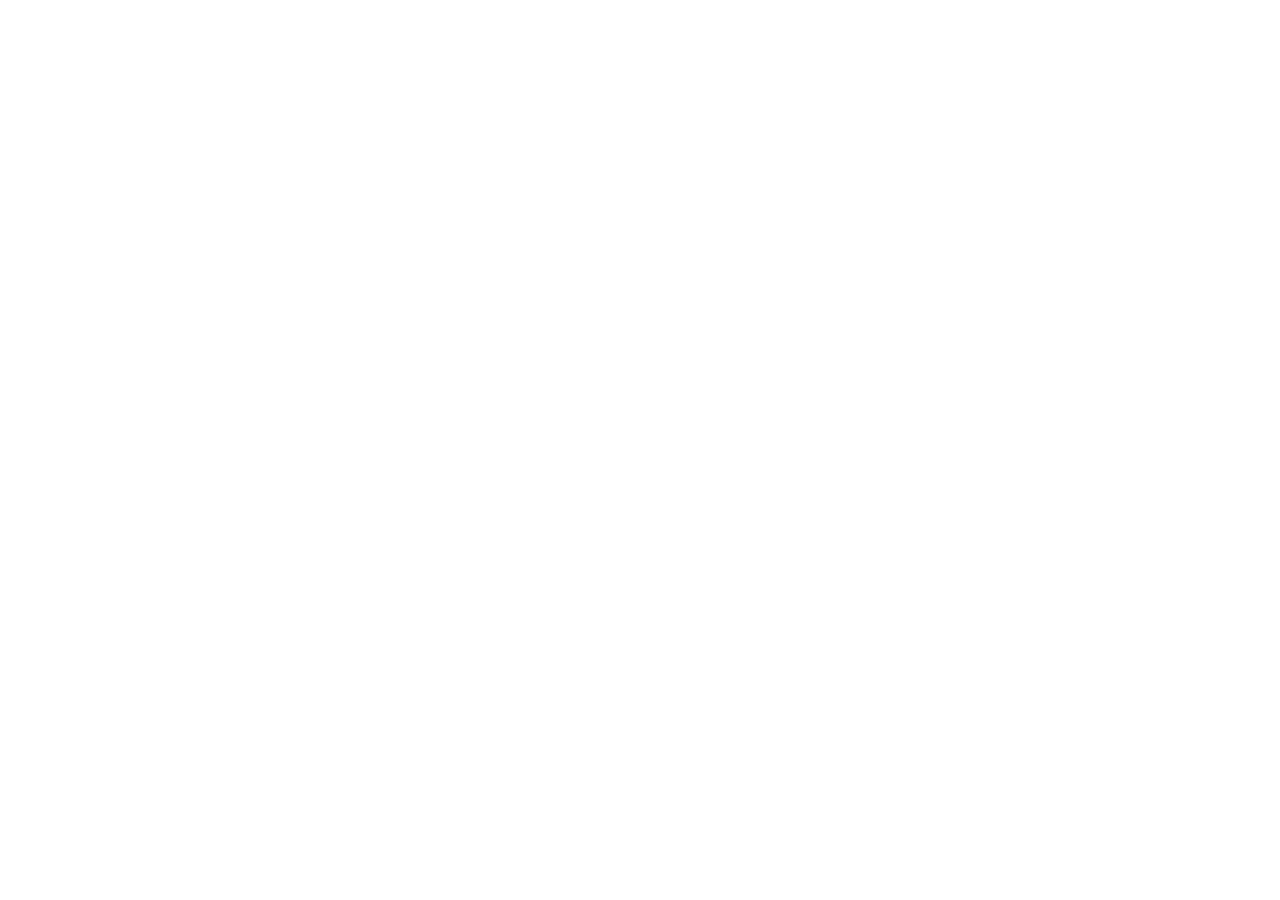
==== commit 9354d074: "测试4" ====
--- a/index.html
+++ b/index.html
@@ -1,240 +1 @@
-<!DOCTYPE html PUBLIC "-//W3C//DTD XHTML 1.0 Transitional//EN"
-        "http://www.w3.org/TR/xhtml1/DTD/xhtml1-transitional.dtd">
-<html lang="en">
-<head>
-    <meta http-equiv="Content-Type" content="text/html; charset=UTF-8">
-    <!-- Meta, title, CSS, favicons, etc. -->
-    <meta charset="utf-8">
-    <meta name="viewport" content="width=device-width,initial-scale=1">
-    <meta http-equiv="X-UA-Compatible" content="IE=EmulateIE11">
-    <meta http-equiv="Expires" content="0">
-    <meta http-equiv="Pragma" content="no-cache">
-    <meta http-equiv="Cache-control" content="no-cache">
-    <meta http-equiv="Cache" content="no-cache">
-    <title>市排水公司排水设施管理作业平台</title>
-    <link rel="stylesheet" href="./css/login.css">
-    <!--139.159.246.230:9000-->
-    <!--<link rel="stylesheet" href="http://www.cewater.com.cn/3rd/element-ui2.0/lib//theme-chalk/index.css">-->
-    <!-- <link rel="stylesheet" href="http://10.194.67.77:8089/lib/element-ui2.4.8/theme-chalk/index.css"> -->
-    <link rel="stylesheet" href="http://www.cewater.com.cn/3rd/element-ui2.4.8/lib/theme-chalk/index.css">
-
-    <link rel="stylesheet" href="./vendors/loaders.css">
-
-    <!-- Bootstrap -->
-    <link href="../3rd/bootstrap/dist/css/bootstrap.min.css" rel="stylesheet">
-    <!-- Font Awesome -->
-    <link href="./vendors/font-awesome/css/font-awesome.min.css" rel="stylesheet">
-
-    <!-- Animate.css -->
-    <link href="./vendors/animate.css/animate.min.css" rel="stylesheet">
-
-    <!-- Custom Theme Style -->
-    <link rel="stylesheet" href="http://139.159.246.230:9000/arcgis/lib/49/esri/css/main.css">
-    <style type="text/css">
-        .bodyContainer {
-            width: 100%;
-            height: 100%;
-        }
-    </style>
-</head>
-
-<body class="nav-md">
-<div class="bg-login" id="loginPanel">
-    <div class="loginPanel">
-        <p class="logo"><img src="./img/login/logo2.png"></p>
-        <div class="srk-login">
-            <p class="title-l">用户登录</p>
-            <ul>
-                <li class="srk">
-                    <input class="user" id='userName' type="text" placeholder="用户名"/>
-                    <input class="password" id='password' type="password" placeholder="密码"/>
-                </li>
-                <li>
-                    <span> <a href="#" onclick="forgetpassword();">忘记密码？</a></span>
-                </li>
-                <li class="btn-login"><a onclick="login();">登录</a></li>
-                <li>
-                    <a class="forget" href="#" onclick="showBr();">管养通</a>
-                    <a class="reg" href="#" onclick="register();">注册</a>
-                </li>
-            </ul>
-        </div>
-    </div>
-    <div class="brCode" id="brCode">
-        <div>
-            <span class="codeTitle"> 管养通</span>
-            <img src="./img/appBr.png">
-           <!-- <img src="./img/appBr-ios.png">-->
-        </div>
-        <div class="closeBr"><a onclick="closeBr();">关闭</a></div>
-    </div>
-</div>
-<div id="app">
-    <div class="loader loaded" id="loadingMask">
-        <div class="loader-inner ball-pulse-rise">
-            <div></div>
-            <div></div>
-            <div></div>
-            <div></div>
-            <div></div>
-        </div>
-    </div>
-    <div class="bodyContainer" v-show="isLoginSuccess">
-        <div class="col-md-3 left_col" :class="{minMenu:isMenuToggleOff}">
-            <div class="scroll-view">
-                <div class="navbar nav_title titleBackground">
-                </div>
-
-                <div class="clearfix"></div>
-                <!-- menu profile quick info
-                <app-profile></app-profile>
-                /menu profile quick info -->
-
-                <!-- sidebar menu -->
-                <app-menu></app-menu>
-                <!--运行图模式-->
-                <new-title v-show="!!isPipeExecute"></new-title>
-                <new-menu v-show="!!isPipeExecute"></new-menu>
-                <!-- /menu footer buttons -->
-                <!--<app-footer></app-footer>-->
-                <!-- /menu footer buttons -->
-            </div>
-        </div>
-        <div class="rightContainer" :class="{maxContainer:isMenuToggleOff}">
-            <!-- top navigation -->
-            <app-navigator></app-navigator>
-            <!-- /top navigation -->
-            <app-tab></app-tab>
-            <!-- page content -->
-            <div class="right_col pageContent" role="main"
-                 :class="{maxContainer:!!isMenuToggleOff,pipeExecuteMode:isPipeExecute}">
-                <!--  <router-view></router-view>-->
-                <main-view></main-view>
-                <!-- /sidebar menu -->
-                <!--<app-search></app-search>-->
-            </div>
-        </div>
-        <!-- /page content -->
-
-        <!-- footer content -->
-        <!--           <footer>
-                       <div class="pull-right">
-                           <a href="https://www.baidu.com">中工水务</a>版权所有
-                       </div>
-                       <div class="clearfix"></div>
-                   </footer>-->
-        <!-- /footer content -->
-    </div>
-    <app-login></app-login>
-    <app-register></app-register>
-    <app-module></app-module>
-    <app-reset-password></app-reset-password>
-    <app-image-gallery></app-image-gallery>
-</div>
-<!-- jQuery -->
-<script src="../3rd/jquery/dist/jquery.min.js"></script>
-<script type="text/javascript">
-    //判断移动端
-    (function browserRedirect() {
-        var sUserAgent = navigator.userAgent.toLowerCase();
-        var bIsIpad = sUserAgent.match(/ipad/i) == 'ipad';
-        var bIsIphone = sUserAgent.match(/iphone os/i) == 'iphone os';
-        var bIsMidp = sUserAgent.match(/midp/i) == 'midp';
-        var bIsUc7 = sUserAgent.match(/rv:1.2.3.4/i) == 'rv:1.2.3.4';
-        var bIsUc = sUserAgent.match(/ucweb/i) == 'web';
-        var bIsCE = sUserAgent.match(/windows ce/i) == 'windows ce';
-        var bIsWM = sUserAgent.match(/windows mobile/i) == 'windows mobile';
-        var bIsAndroid = sUserAgent.match(/android/i) == 'android';
-        console.log(sUserAgent);
-        if (bIsIpad || bIsIphone || bIsMidp || bIsUc7 || bIsUc || bIsCE || bIsWM || bIsAndroid) {
-            window.location.href = 'http://cloud.ewaterit.com/web/psgs/app/';
-        }
-    })();
-    var psUser = localStorage.getItem('psUser');
-    if (!!psUser) {
-        var psPw = localStorage.getItem('psPw');
-        $('#userName').val(psUser);
-        $('#password').val(psPw);
-    }
-
-    function login() {
-        $('#loginPanel').hide();
-        $('#loadingMask').show();
-        $('#app').show();
-        var timmer = setInterval(function () {
-            if (!!window.eventHelper) {
-                window.eventHelper.emit('startLogin');
-                clearInterval(timmer);
-            }
-        }, 10);
-    };
-
-    function closeBr() {
-        $('#brCode').hide();
-    }
-
-    function showBr() {
-        $('#brCode').show();
-    }
-
-    function register() {
-        $('#loginPanel').hide();
-        $('#loadingMask').show();
-        $('#app').show();
-        var timmer = setInterval(function () {
-            if (!!window.eventHelper) {
-                window.eventHelper.emit('startRegister');
-                clearInterval(timmer);
-            }
-        }, 10);
-    };
-    function forgetpassword() {
-        $('#loginPanel').hide();
-        $('#loadingMask').show();
-        $('#app').show();
-        var timmer = setInterval(function () {
-            if (!!window.eventHelper) {
-                window.eventHelper.emit('startForgetpassword');
-                clearInterval(timmer);
-            }
-        }, 10);
-    }
-</script>
-
-<!-- Bootstrap -->
-<script src="../3rd/bootstrap/dist/js/bootstrap.min.js"></script>
-<!-- Browser -->
-<script src="./vendors/browser.js?v=1.1.0"></script>
-<script src="../3rd/vue2.5/dist/vue.min.js"></script>
-<!--<script src="http://www.cewater.com.cn/3rd/element-ui2.0/lib/index.js"></script>-->
-<!-- <script src="http://10.194.67.77:8089/lib/element-ui2.4.8/index.js"></script> -->
-<script src="http://www.cewater.com.cn/3rd/element-ui2.4.8/lib/index.js"></script>
-
-<!--niuniu-->
-<script src="./vendors/niuniu/niuniucapture.js"></script>
-<script src="./vendors/niuniu/capturewrapper.js"></script>
-
-<script src="http://139.159.246.230:9000/arcgis/lib/49/config/dojoConfig.js"></script>
-<script src="http://139.159.246.230:9000/arcgis/lib/49/init.js"></script>
-<script type="text/javascript">
-    window.cesc = {
-        require: require,
-        define: define,
-        dojo: dojo
-    }
-</script>
-
-
-<script src="./vendors/gridly/javascripts/jquery.gridly.js" async="async"></script>
-<!--<script type="text/javascript" src="https://webapi.amap.com/maps?v=1.4.8&key=30ea198f369fd4ee8aff5a6b9afe71e8&plugin=AMap.Geocoder&plugin=AMap.Autocomplete"></script>-->
-
-<!--webpack dll文件-->
-<script src=""></script>
-<script type="text/javascript" src="./app.8ea0b9e5.bundle.js"></script>
-
-<!-- Custom Theme Scripts -->
-
-<script src="./vendors/custom.js"></script>
-
-</body>
-</html>
+<!DOCTYPE html><html><head><meta charset=utf-8><meta name=viewport content="width=device-width,initial-scale=1"><title>vuedemo</title><link href=/static/css/app.30790115300ab27614ce176899523b62.css rel=stylesheet></head><body><div id=app></div><script type=text/javascript src=/static/js/manifest.2ae2e69a05c33dfc65f8.js></script><script type=text/javascript src=/static/js/vendor.eefaac73d06c156e050b.js></script><script type=text/javascript src=/static/js/app.b22ce679862c47a75225.js></script></body></html>
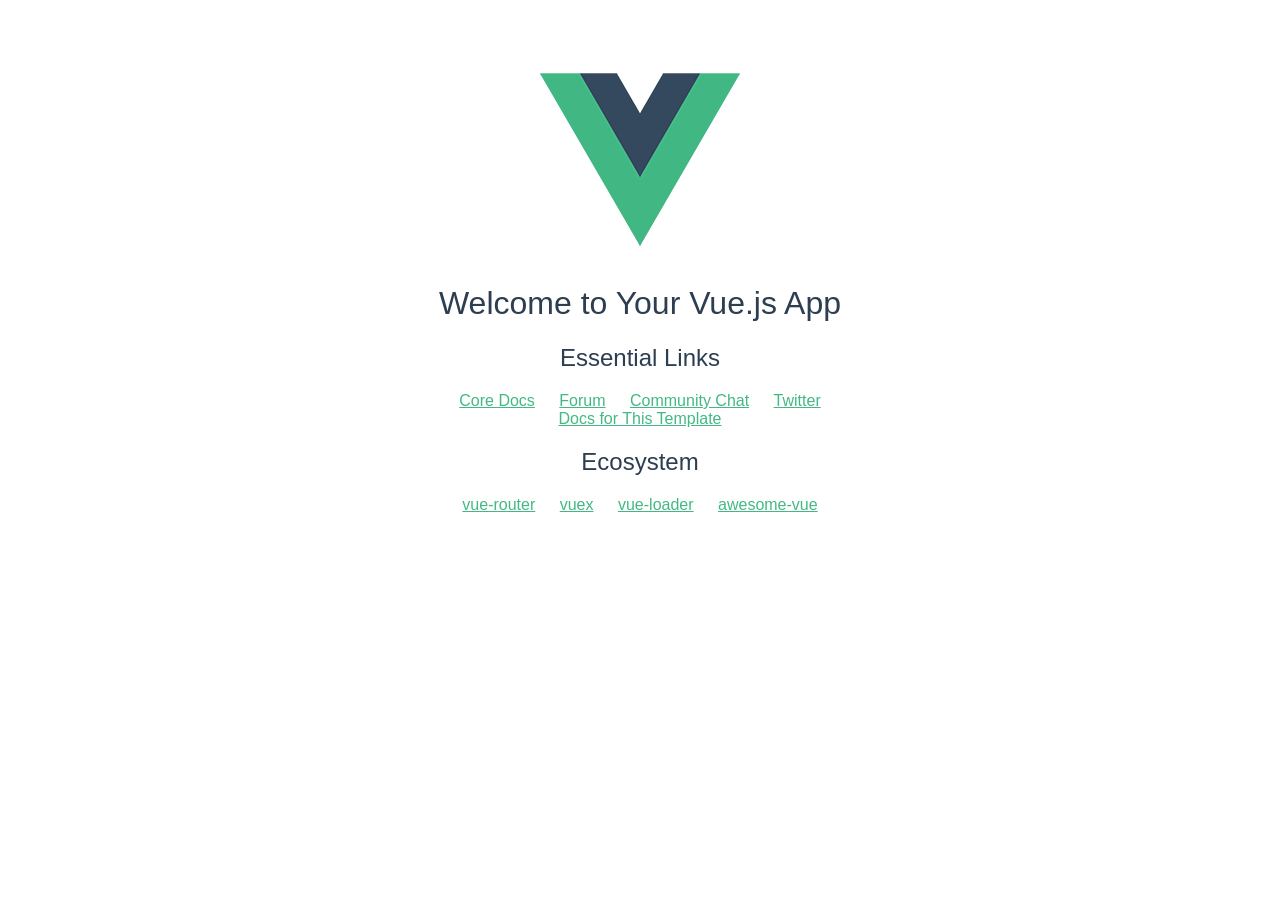
==== commit 4b0199e9: "测试5" ====
--- a/index.html
+++ b/index.html
@@ -1 +1 @@
-<!DOCTYPE html><html><head><meta charset=utf-8><meta name=viewport content="width=device-width,initial-scale=1"><title>vuedemo</title><link href=/static/css/app.30790115300ab27614ce176899523b62.css rel=stylesheet></head><body><div id=app></div><script type=text/javascript src=/static/js/manifest.2ae2e69a05c33dfc65f8.js></script><script type=text/javascript src=/static/js/vendor.eefaac73d06c156e050b.js></script><script type=text/javascript src=/static/js/app.b22ce679862c47a75225.js></script></body></html>+<!DOCTYPE html><html><head><meta charset=utf-8><meta name=viewport content="width=device-width,initial-scale=1"><title>vuedemo</title><link href=./static/css/app.30790115300ab27614ce176899523b62.css rel=stylesheet></head><body><div id=app></div><script type=text/javascript src=./static/js/manifest.3ad1d5771e9b13dbdad2.js></script><script type=text/javascript src=./static/js/vendor.eefaac73d06c156e050b.js></script><script type=text/javascript src=./static/js/app.b22ce679862c47a75225.js></script></body></html>
